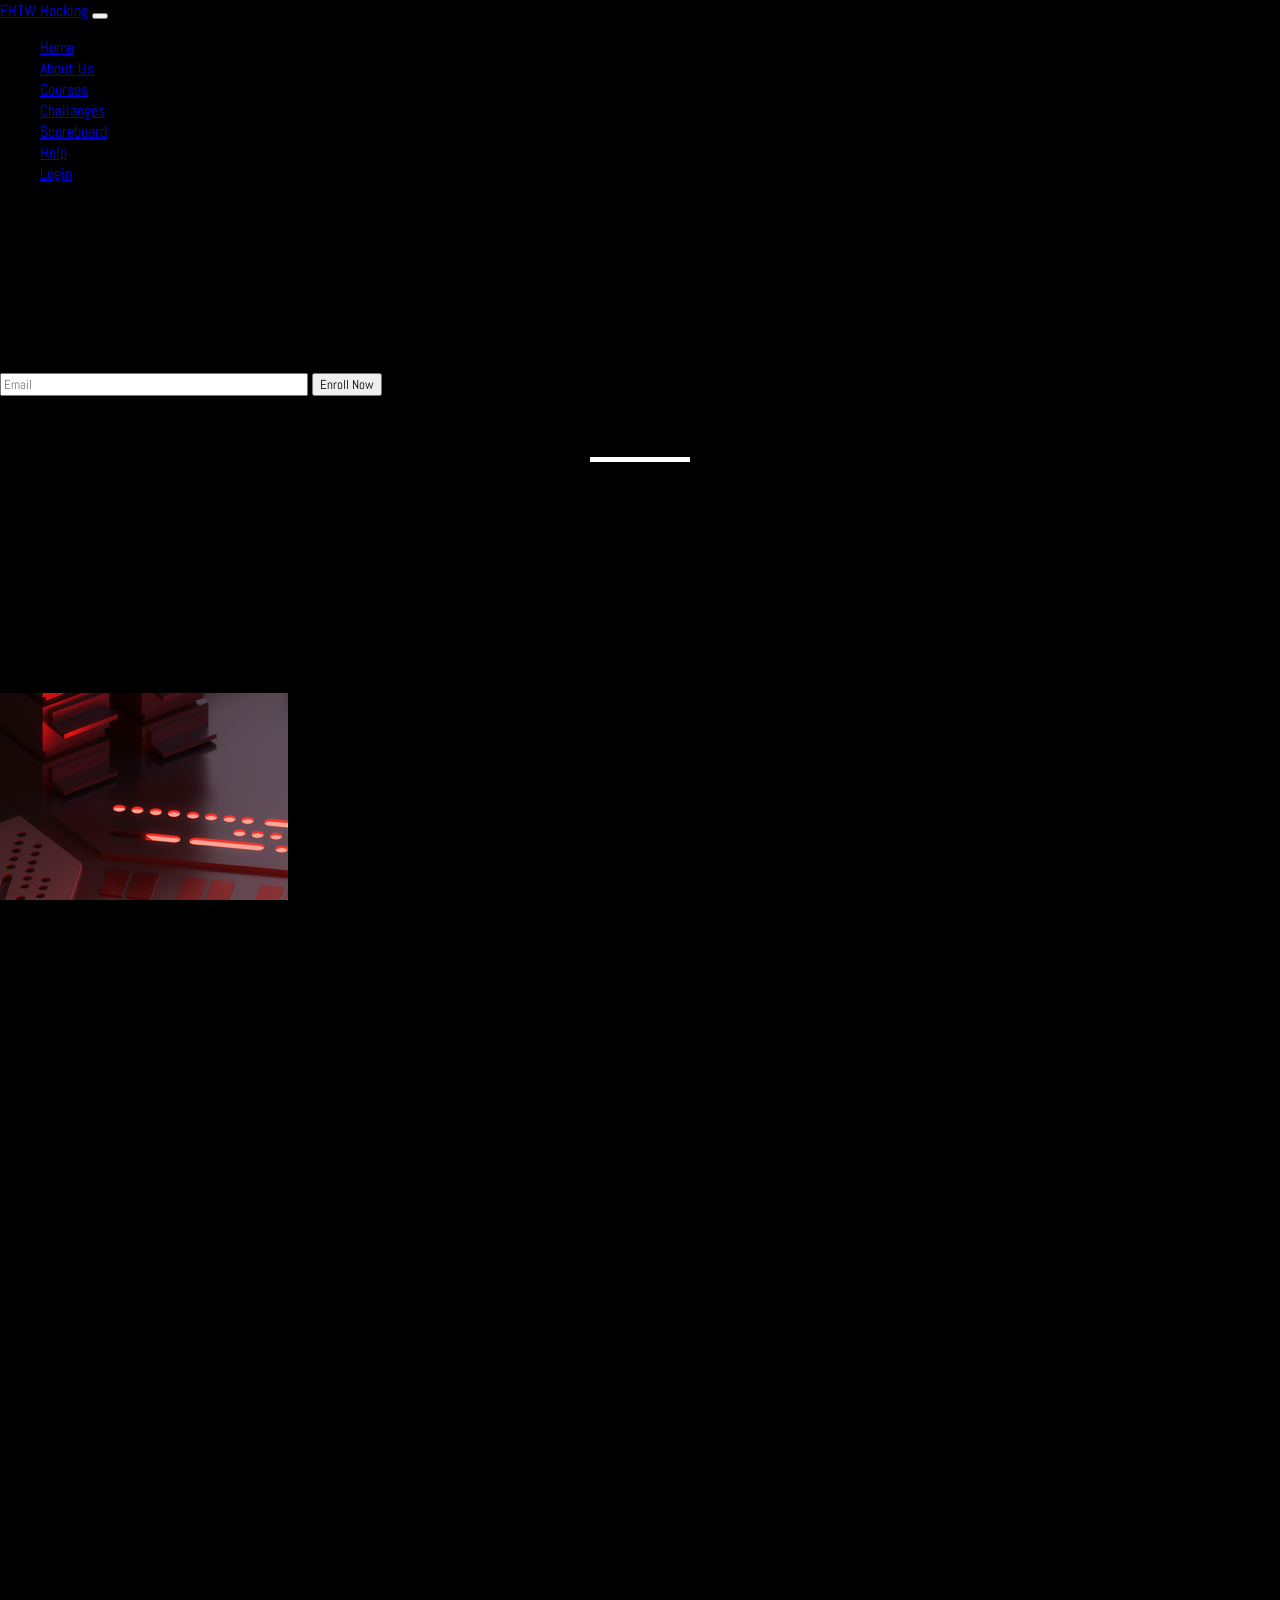
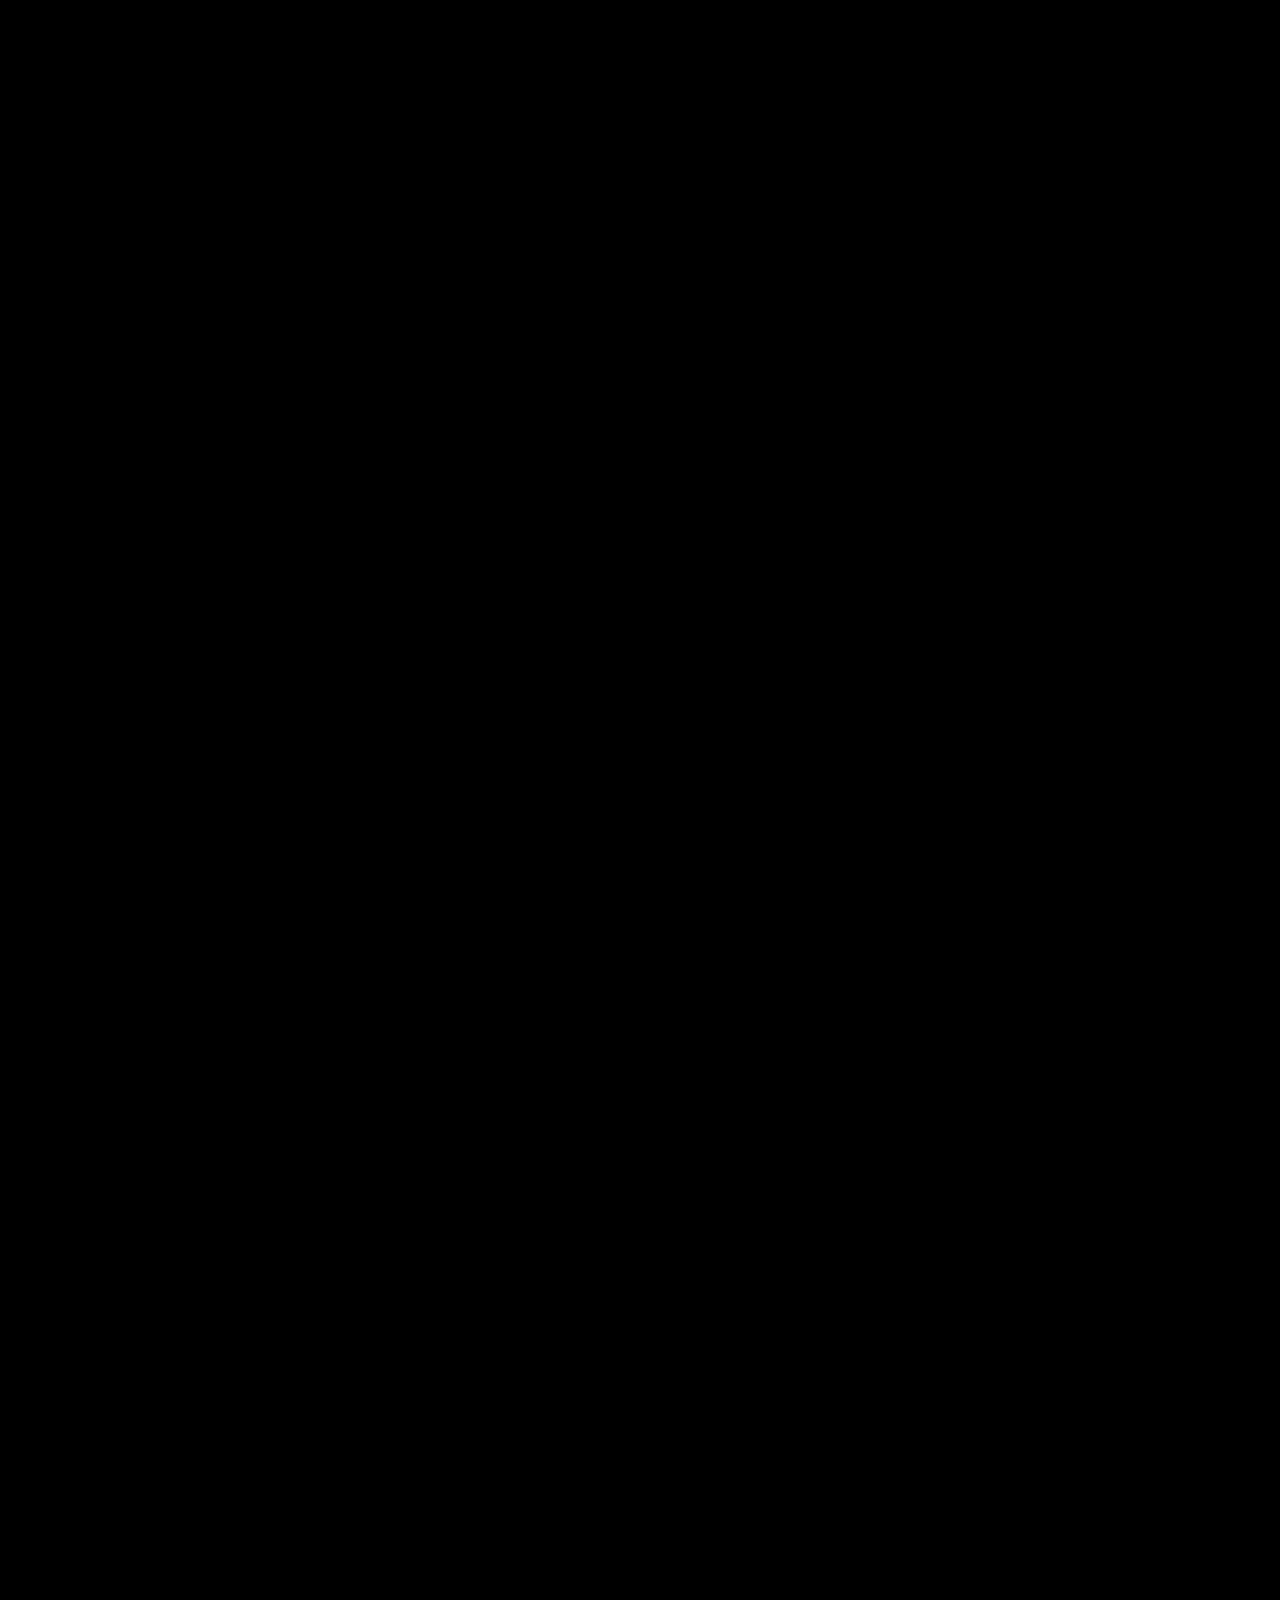
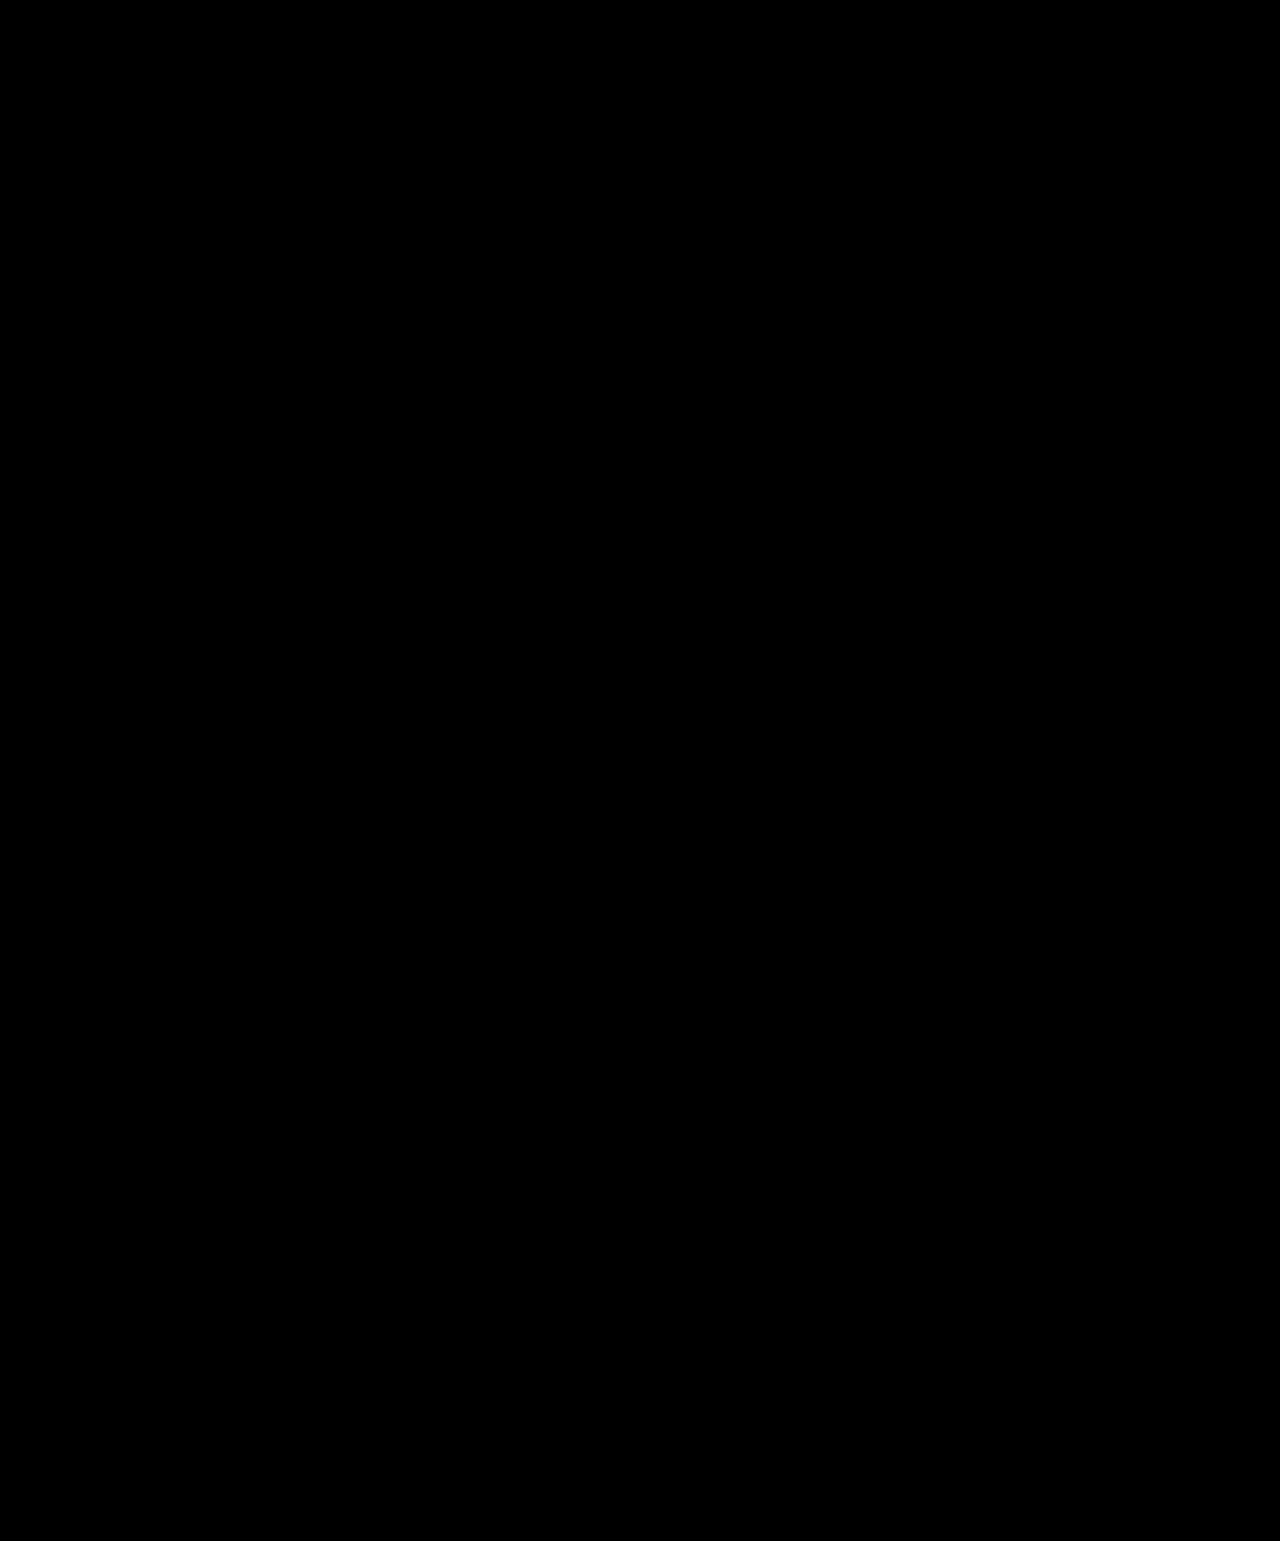
==== index.html @ adbb0065 "First commit" ====
<!DOCTYPE html>
<html lang="en">
<head>
  <meta charset="UTF-8">
  <meta name="viewport" content="width=device-width, initial-scale=1">
  <title>Home</title>
  <script>
    fetch('./include/links.html')
      .then(response => response.text())
      .then(data => {
        document.head.insertAdjacentHTML('beforeend', data);
      })
      .catch(error => console.error('Error loading head links:', error));
  </script>
</head>
<body>
  <!-- Navbar -->
  <div id="header"></div>

  <!-- Intro -->
  <div class="bg-dark text-white py-5">
    <div class="container d-flex flex-column align-items-center text-center py-5">
      <h1 class="fw-bold">Anyone can learn cybersecurity with FHTW Hacking!</h1>
      <div class="d-flex flex-column flex-sm-row gap-3 m-3">
        <p class="mb-0 fw-lighter">✓ Beginner Friendly</p>
        <p class="mb-0 fw-lighter">✓ Guides and Challenges</p>
      </div>
      <div class="form-group mt-2 w-40">
        <input type="email" class="form-control bg-transparent text-white border-white mb-3" placeholder="Email" style="min-width: 300px;">
        <button class="btn btn-secondary py-2 px-3">Enroll Now</button>
      </div>
    </div>
  </div>  

  <div class="text-white py-5">
    <div class="container d-flex flex-column align-items-center text-center py-5">
      <h3>Real-world offensive & defensive cyber-security training</h3>
      <hr style="height: 5px; background-color: white; border: none; width: 100px; margin: 1rem auto;">
      
      <div class="d-flex flex-column flex-sm-row gap-3 mt-3">
        <div class="w-100" style="max-width: 600px;">
          <p class="mb-0 fw-lighter">
            Access various training labs and learning pathways suited to all levels, from the complete beginner to the seasoned hacker. 
            FHTW Hacking makes learning engaging, entertaining, accessible, and affordable.
          </p>
        </div>
      </div>
  
    </div>
  </div>

  <!-- Cards -->
  <div class="mt-1 text-white">
    <div class="container text-center">
      <h3>Learn and practice through gamified lessons</h3>
      <p class="py-3 fw-lighter">
        Follow structured paths and reinforce your skills in a real-world environment by completing guided objective-based tasks and challenges. Learning cyber security on FHTW Hacking is fun and addictive. 
        Earn points by answering questions, taking on challenges and maintaining your hacking streak through short lessons.
      </p>
      <div class="row g-4 mt-3 justify-content-center">
  
        <div class="col-12 col-md-4 d-flex justify-content-center">
          <div class="card bg-transparent border border-white" style="width: 18rem;">
            <img src="./images/NetworkExploitation.webp" class="card-img-top" alt="Network Exploitation">
            <div class="card-body">
              <h5 class="card-title">Network Exploitation</h5>
              <p class="card-text">Some quick example text to build on the card title and make up the bulk of the card's content.</p>
              <a href="#" class="btn btn-dark">Go somewhere</a>
            </div>
          </div>
        </div>
  
        <div class="col-12 col-md-4 d-flex justify-content-center">
          <div class="card bg-transparent border border-white" style="width: 18rem;">
            <img src="./images/BinaryExploitation.jpg" class="card-img-top" alt="Binary Exploitation">
            <div class="card-body">
              <h5 class="card-title">Binary Exploitation</h5>
              <p class="card-text">Some quick example text to build on the card title and make up the bulk of the card's content.</p>
              <a href="#" class="btn btn-dark">Go somewhere</a>
            </div>
          </div>
        </div>
  
        <div class="col-12 col-md-4 d-flex justify-content-center">
          <div class="card bg-transparent border border-white" style="width: 18rem;">
            <img src="./images/WebExploitation.webp" class="card-img-top" alt="Web Exploitation">
            <div class="card-body">
              <h5 class="card-title">Web Exploitation</h5>
              <p class="card-text">Some quick example text to build on the card title and make up the bulk of the card's content.</p>
              <a href="#" class="btn btn-dark">Go somewhere</a>
            </div>
          </div>
        </div>
  
      </div>
    </div>
  </div> 
  
  <!-- Community -->
  <div class="text-white py-5">
    <div class="container d-flex flex-column align-items-center text-center py-5">
      <h3>Community</h3>
      <hr style="height: 5px; background-color: white; border: none; width: 100px; margin: 1rem auto;">
      
      <div class="d-flex flex-column flex-sm-row gap-3 mt-3">
        <div class="w-100" style="max-width: 600px;">
          <p class="mb-3 fw-lighter fst-italic">
            "This cybersecurity platform was a game changer for me. The content is structured in a way that made complex 
            topics feel approachable, even as a beginner. I learned so much, not just theory but real-world skills too. 
            Highly recommend it to anyone serious about understanding cybersecurity!" - Tedi Dobi
          </p>
          <p class="mb-3 fw-lighter fst-italic">
            "Thanks to this platform, I was able to build a solid foundation in cybersecurity. The interactive exercises 
            and clear explanations helped me grasp concepts I always found confusing before. It really accelerated my learning 
            process and boosted my confidence!" - Waldemar Scherer
          </p>
          <p class="mb-3 fw-lighter fst-italic">
            "I can't recommend this cybersecurity platform enough! It made learning fun and engaging, and I genuinely feel like 
            I’ve gained valuable knowledge. Each module built perfectly on the last, and by the end, I realized how much I had 
            improved. Totally worth it!" - Marko Zaric
          </p>
        </div>
      </div>
  
    </div>
  </div>
  
  <div class="bg-dark text-white py-5">
    <div class="container d-flex flex-column align-items-center text-center py-5">
      <h1 class="fw-bold">Ready to learn cyber security ?</h1>
      <div class="d-flex flex-column flex-sm-row gap-3 mt-3">
        <button class="btn btn-secondary py-2 px-3">Join for Free</button>
      </div>
    </div>
  </div>

  <div id="footer"></div>

  <script>
    fetch('./include/navbar.html')
      .then(response => response.text())
      .then(data => {
        document.getElementById('header').innerHTML = data;
      })
      .catch(error => console.error('Error loading header:', error));

    fetch('./include/footer.html')
      .then(response => response.text())
      .then(data => {
        document.getElementById('footer').innerHTML = data;
      })
      .catch(error => console.error('Error loading footer:', error));
  </script>

  <!-- Load scripts -->
  <script>
    fetch('./include/scripts.html')
      .then(response => response.text())
      .then(data => {
        const temp = document.createElement('div');
        temp.innerHTML = data;
        Array.from(temp.querySelectorAll('script')).forEach(oldScript => {
          const newScript = document.createElement('script');
          Array.from(oldScript.attributes).forEach(attr => {
            newScript.setAttribute(attr.name, attr.value);
          });
          newScript.textContent = oldScript.textContent;
          document.body.appendChild(newScript);
        });
      })
      .catch(error => console.error('Error loading scripts:', error));
  </script>
</body>
</html>
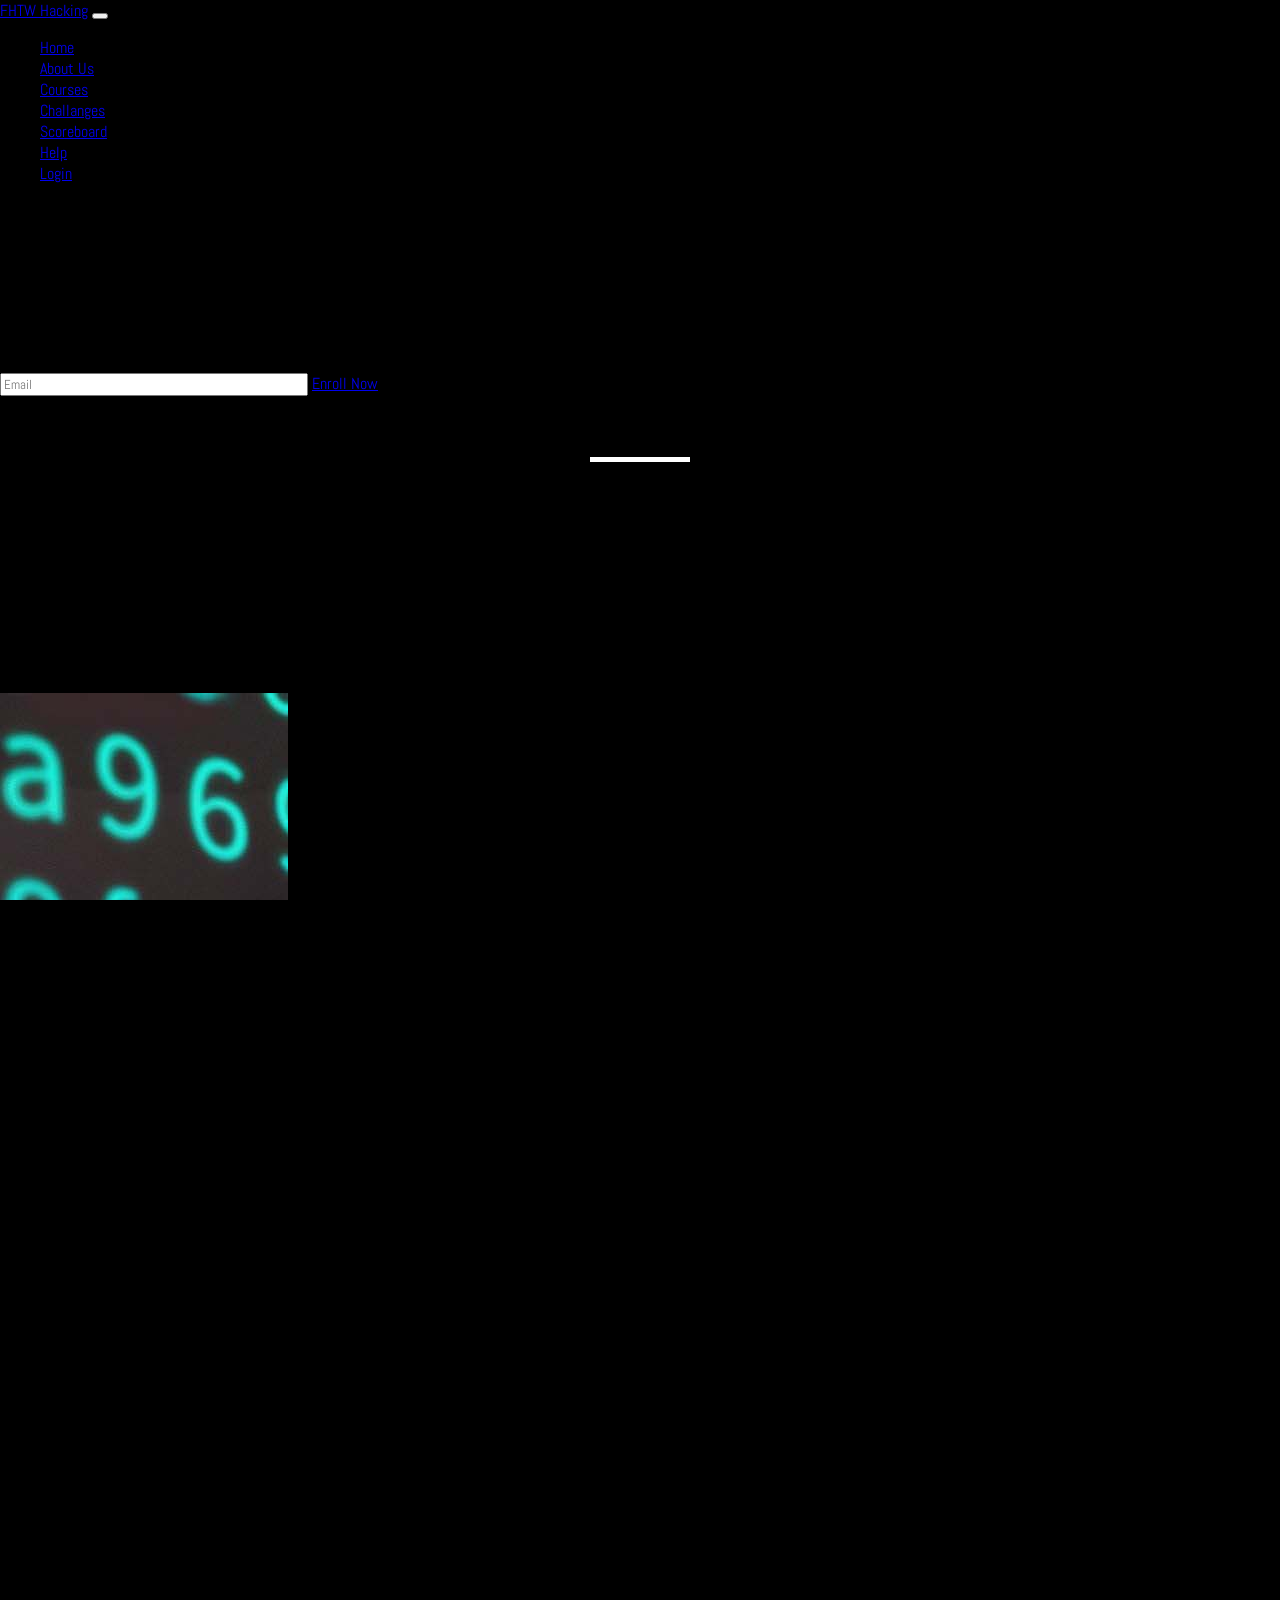
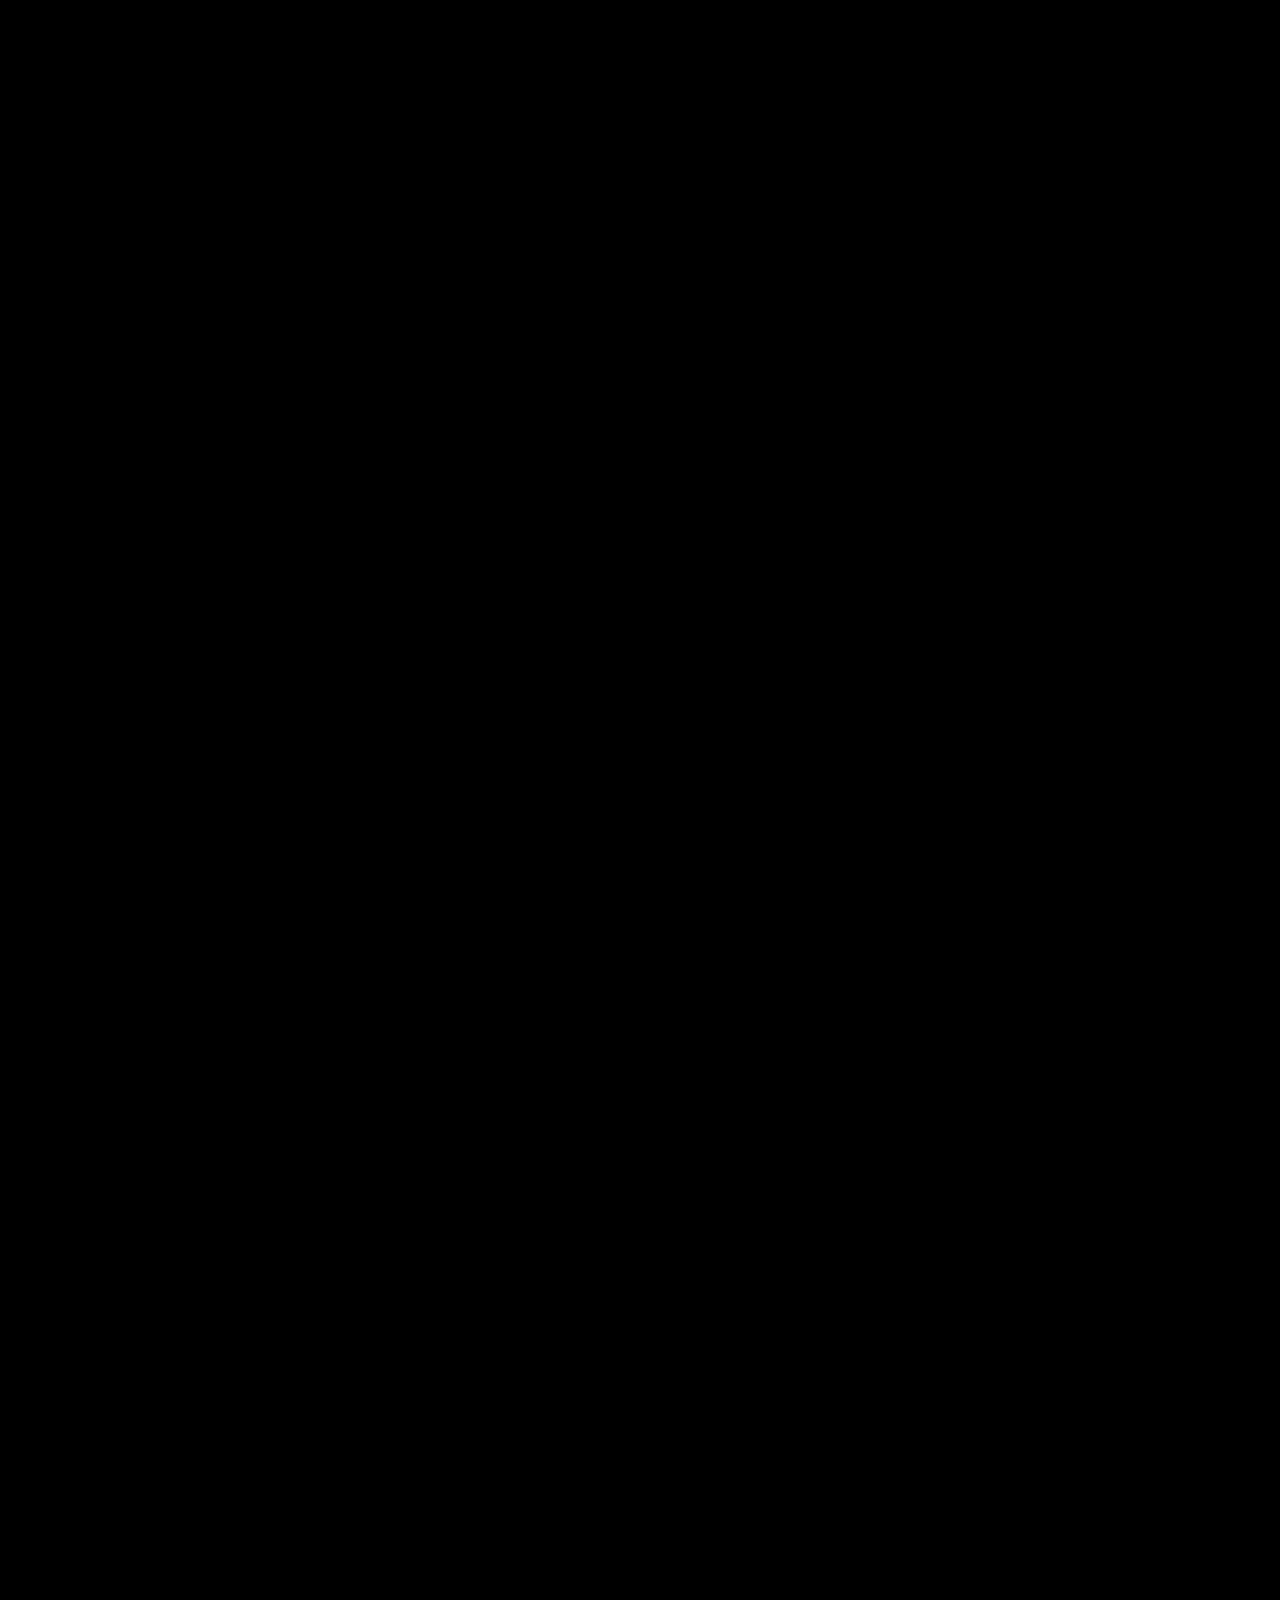
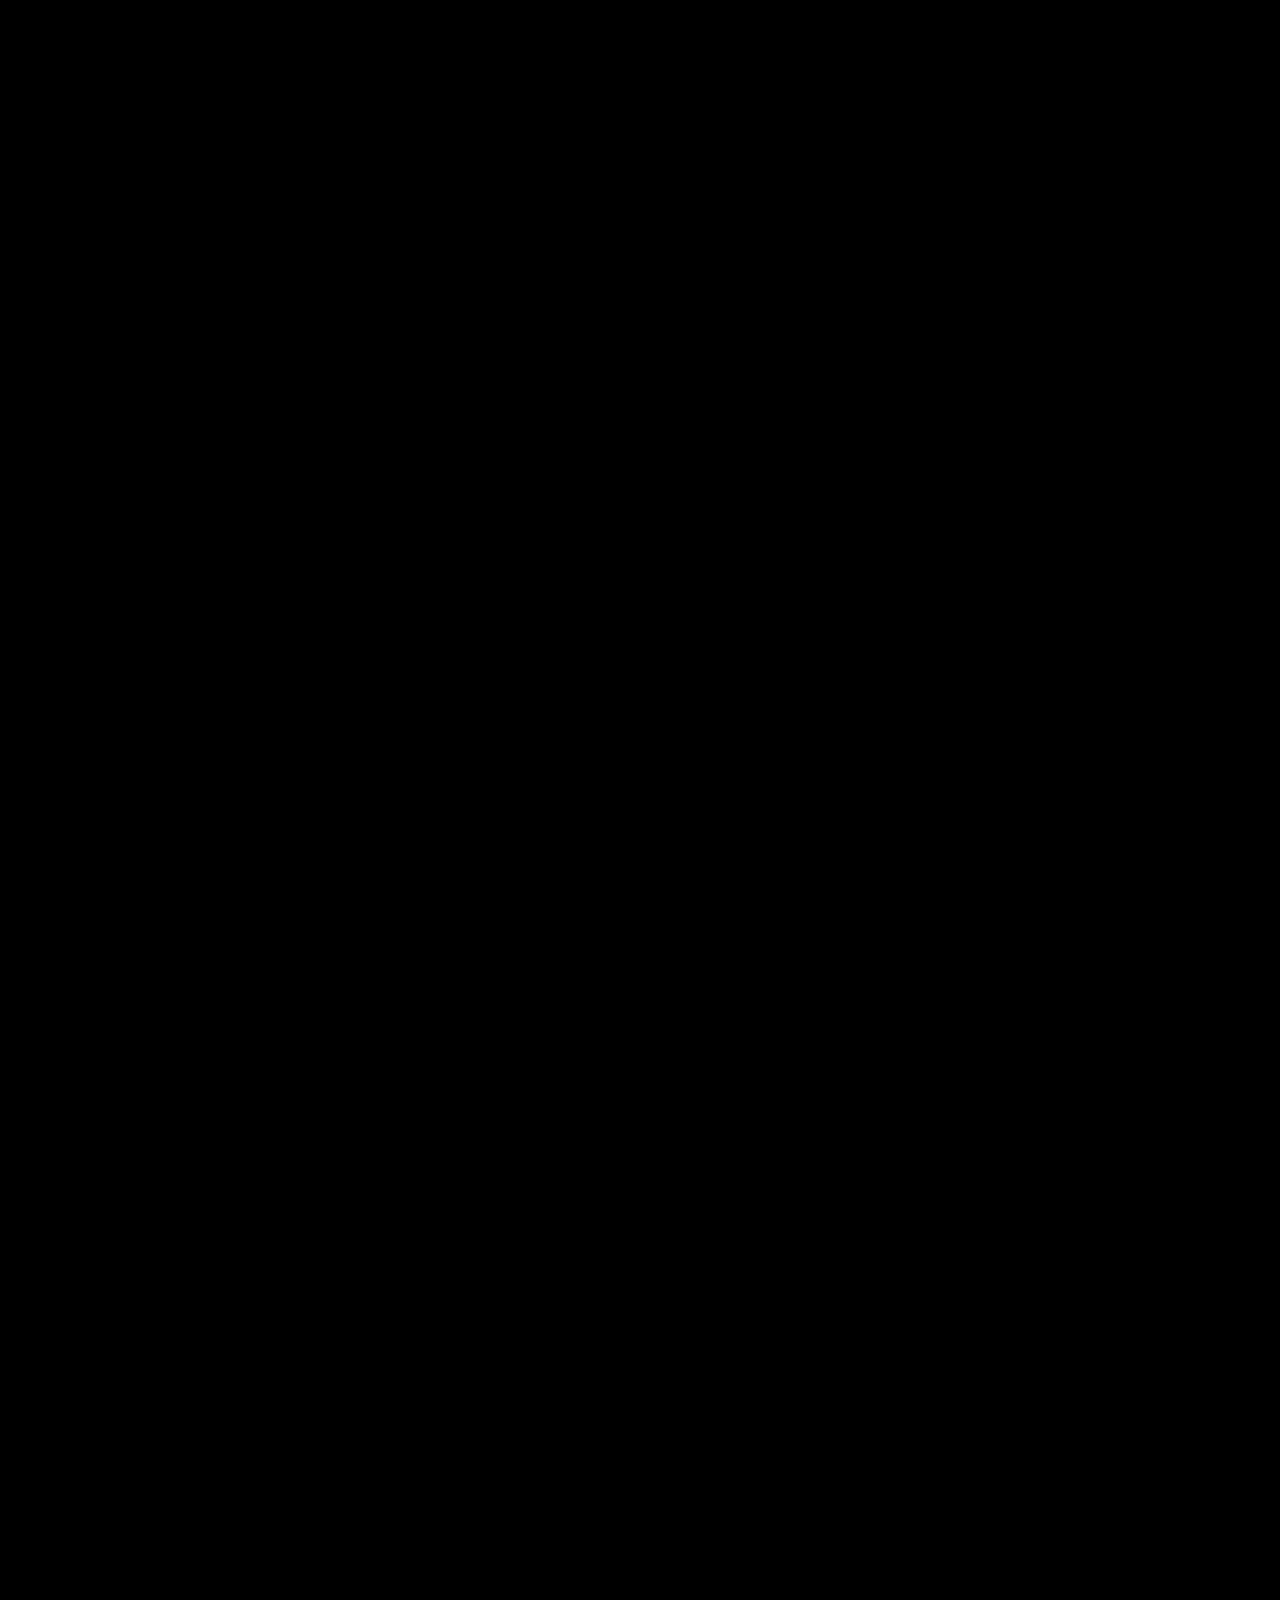
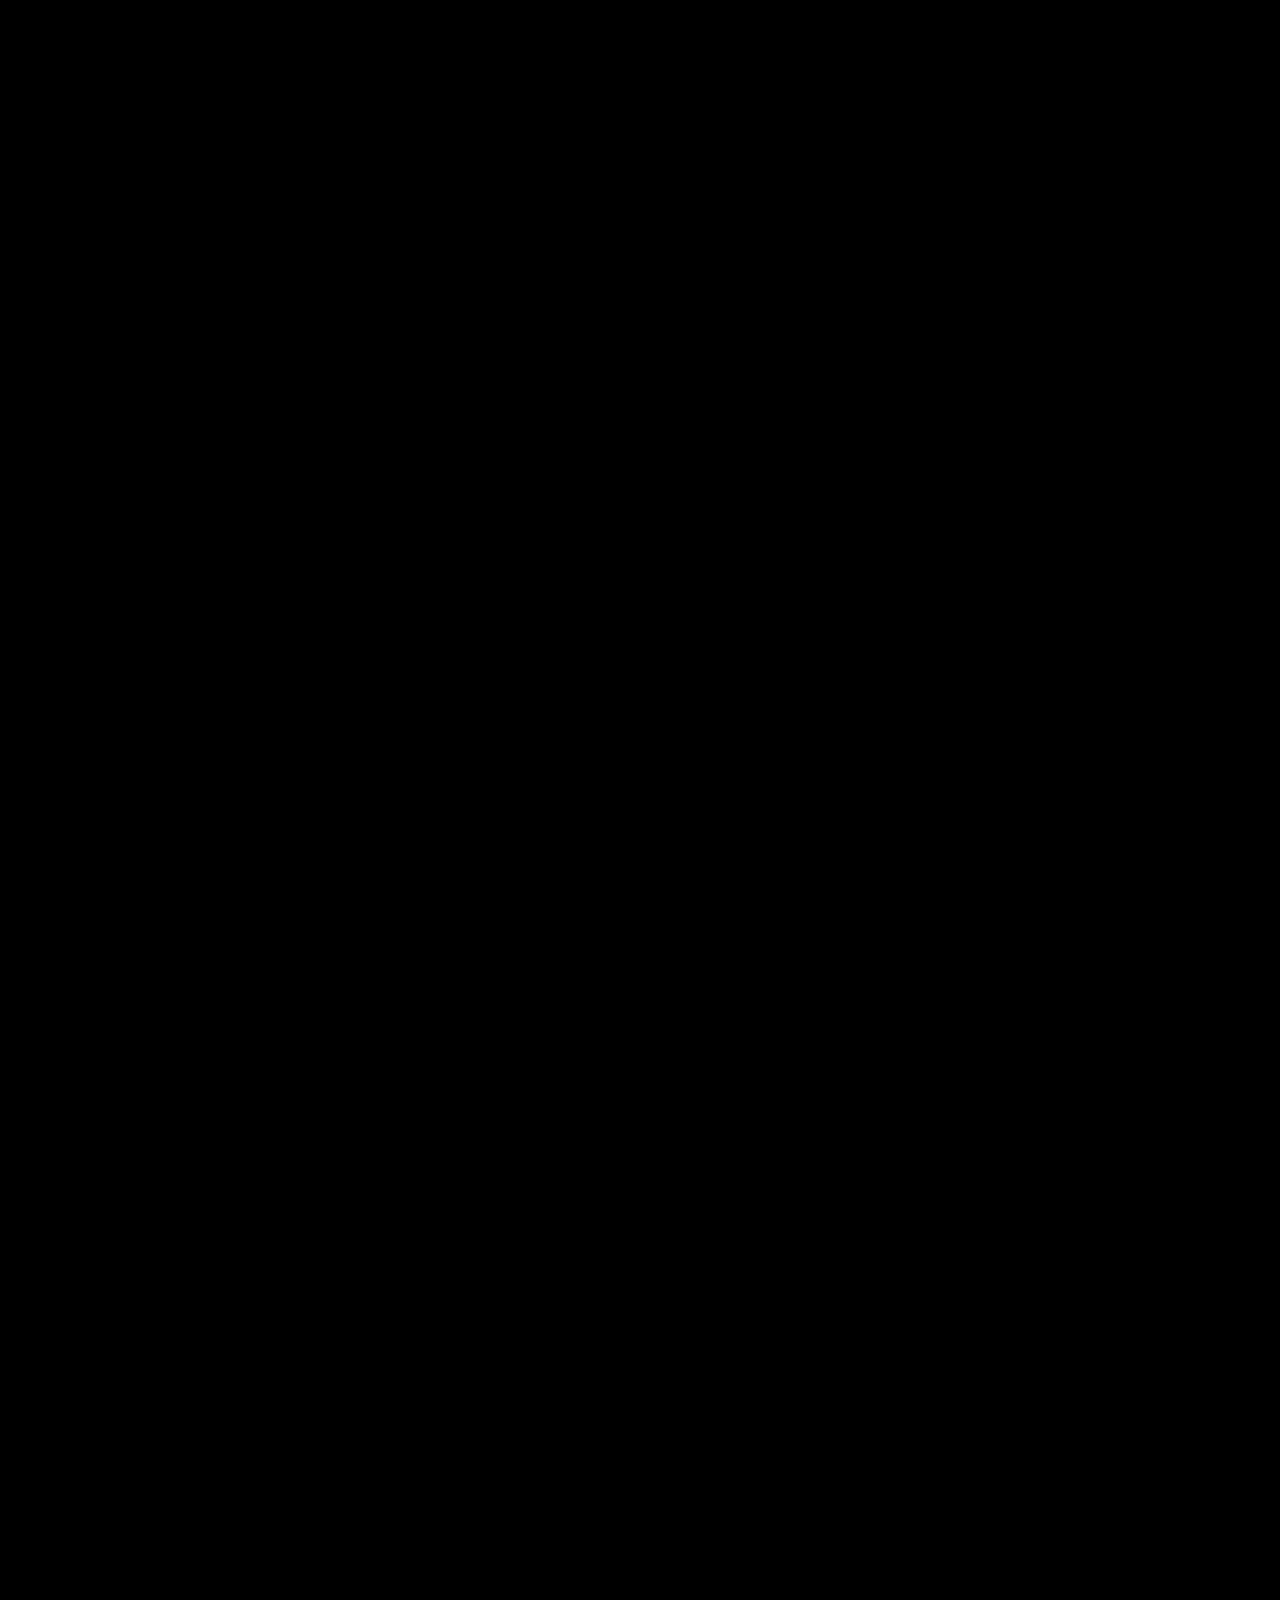
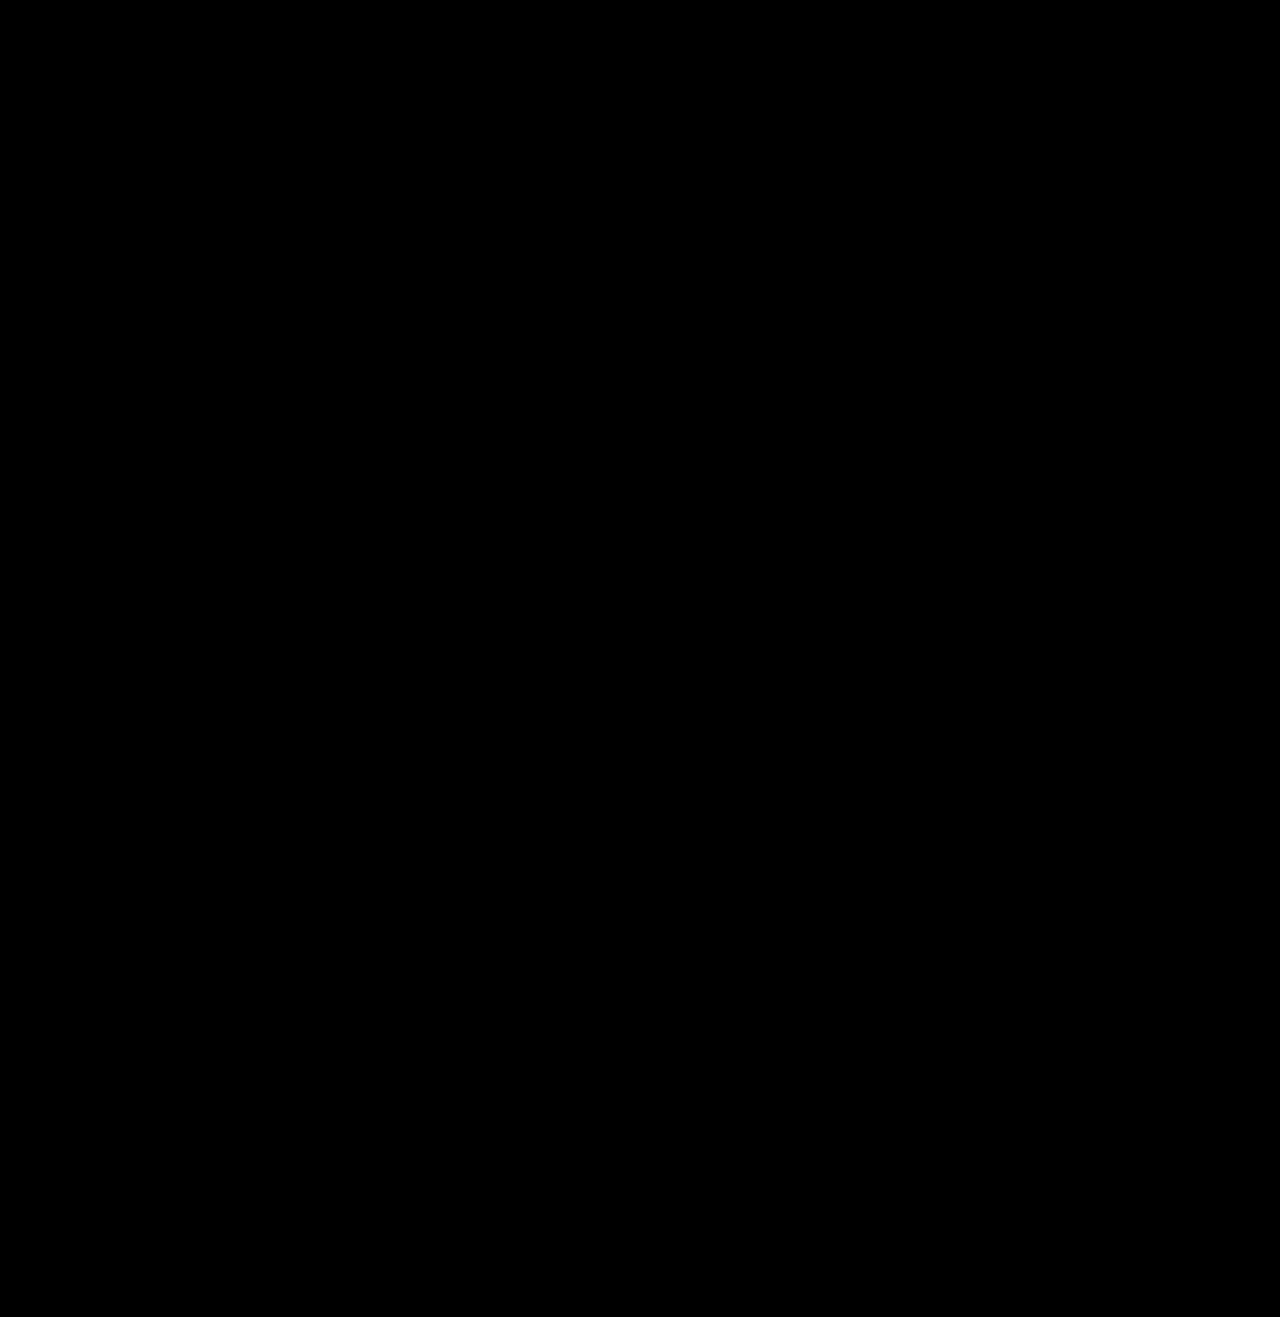
==== commit 8bb83f22: "Added course labels" ====
--- a/index.html
+++ b/index.html
@@ -27,7 +27,7 @@
       </div>
       <div class="form-group mt-2 w-40">
         <input type="email" class="form-control bg-transparent text-white border-white mb-3" placeholder="Email" style="min-width: 300px;">
-        <button class="btn btn-secondary py-2 px-3">Enroll Now</button>
+        <a href="../register.html" class="btn btn-secondary py-2 px-3">Enroll Now</a>
       </div>
     </div>
   </div>  
@@ -59,35 +59,57 @@
       </p>
       <div class="row g-4 mt-3 justify-content-center">
   
-        <div class="col-12 col-md-4 d-flex justify-content-center">
+        <div class="col-12 col-md-4 d-flex justify-content-center mb-4">
           <div class="card bg-transparent border border-white" style="width: 18rem;">
-            <img src="./images/NetworkExploitation.webp" class="card-img-top" alt="Network Exploitation">
+            <img src="./images/Cryptography.jpg" class="card-img-top" alt="Network Exploitation">
             <div class="card-body">
-              <h5 class="card-title">Network Exploitation</h5>
+              <h5 class="card-title">Cryptography</h5>
               <p class="card-text">Some quick example text to build on the card title and make up the bulk of the card's content.</p>
-              <a href="#" class="btn btn-dark">Go somewhere</a>
+              <a href="./courses.html" class="btn btn-dark">Go to course</a>
             </div>
           </div>
         </div>
   
-        <div class="col-12 col-md-4 d-flex justify-content-center">
+        <div class="col-12 col-md-4 d-flex justify-content-center mb-4">
           <div class="card bg-transparent border border-white" style="width: 18rem;">
             <img src="./images/BinaryExploitation.jpg" class="card-img-top" alt="Binary Exploitation">
             <div class="card-body">
               <h5 class="card-title">Binary Exploitation</h5>
               <p class="card-text">Some quick example text to build on the card title and make up the bulk of the card's content.</p>
-              <a href="#" class="btn btn-dark">Go somewhere</a>
+              <a href="./courses.html" class="btn btn-dark">Go to course</a>
             </div>
           </div>
         </div>
   
-        <div class="col-12 col-md-4 d-flex justify-content-center">
+        <div class="col-12 col-md-4 d-flex justify-content-center mb-4">
           <div class="card bg-transparent border border-white" style="width: 18rem;">
             <img src="./images/WebExploitation.webp" class="card-img-top" alt="Web Exploitation">
             <div class="card-body">
               <h5 class="card-title">Web Exploitation</h5>
               <p class="card-text">Some quick example text to build on the card title and make up the bulk of the card's content.</p>
-              <a href="#" class="btn btn-dark">Go somewhere</a>
+              <a href="./courses.html" class="btn btn-dark">Go to course</a>
+            </div>
+          </div>
+        </div>
+
+        <div class="col-12 col-md-4 d-flex justify-content-center mt-5">
+          <div class="card bg-transparent border border-white" style="width: 18rem;">
+            <img src="./images/NetworkExploitation.webp" class="card-img-top" alt="Web Exploitation">
+            <div class="card-body">
+              <h5 class="card-title">Forensics</h5>
+              <p class="card-text">Some quick example text to build on the card title and make up the bulk of the card's content.</p>
+              <a href="./courses.html" class="btn btn-dark">Go to course</a>
+            </div>
+          </div>
+        </div>
+
+        <div class="col-12 col-md-4 d-flex justify-content-center mt-5">
+          <div class="card bg-transparent border border-white" style="width: 18rem;">
+            <img src="./images/ReverseEngineering.jpg" class="card-img-top" alt="Web Exploitation">
+            <div class="card-body">
+              <h5 class="card-title">Reverse Engineering</h5>
+              <p class="card-text">Some quick example text to build on the card title and make up the bulk of the card's content.</p>
+              <a href="./courses.html" class="btn btn-dark">Go to course</a>
             </div>
           </div>
         </div>
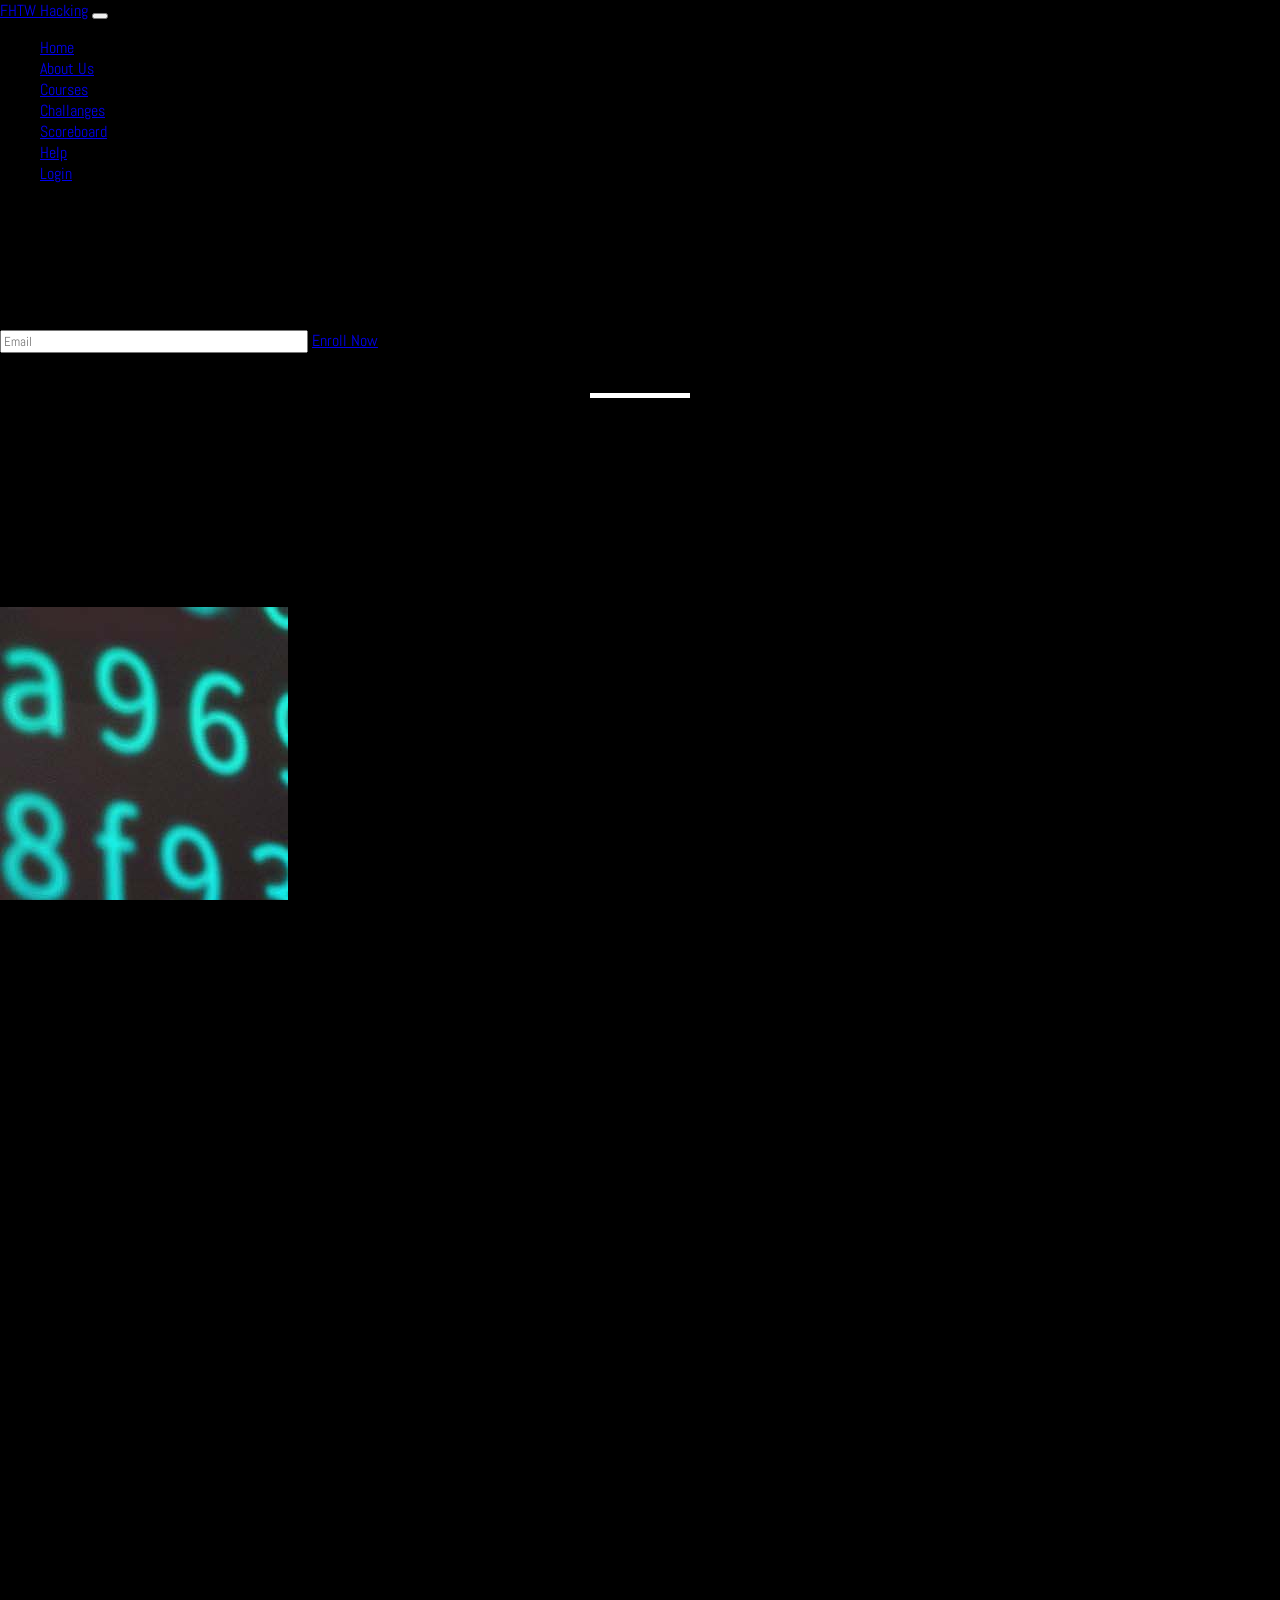
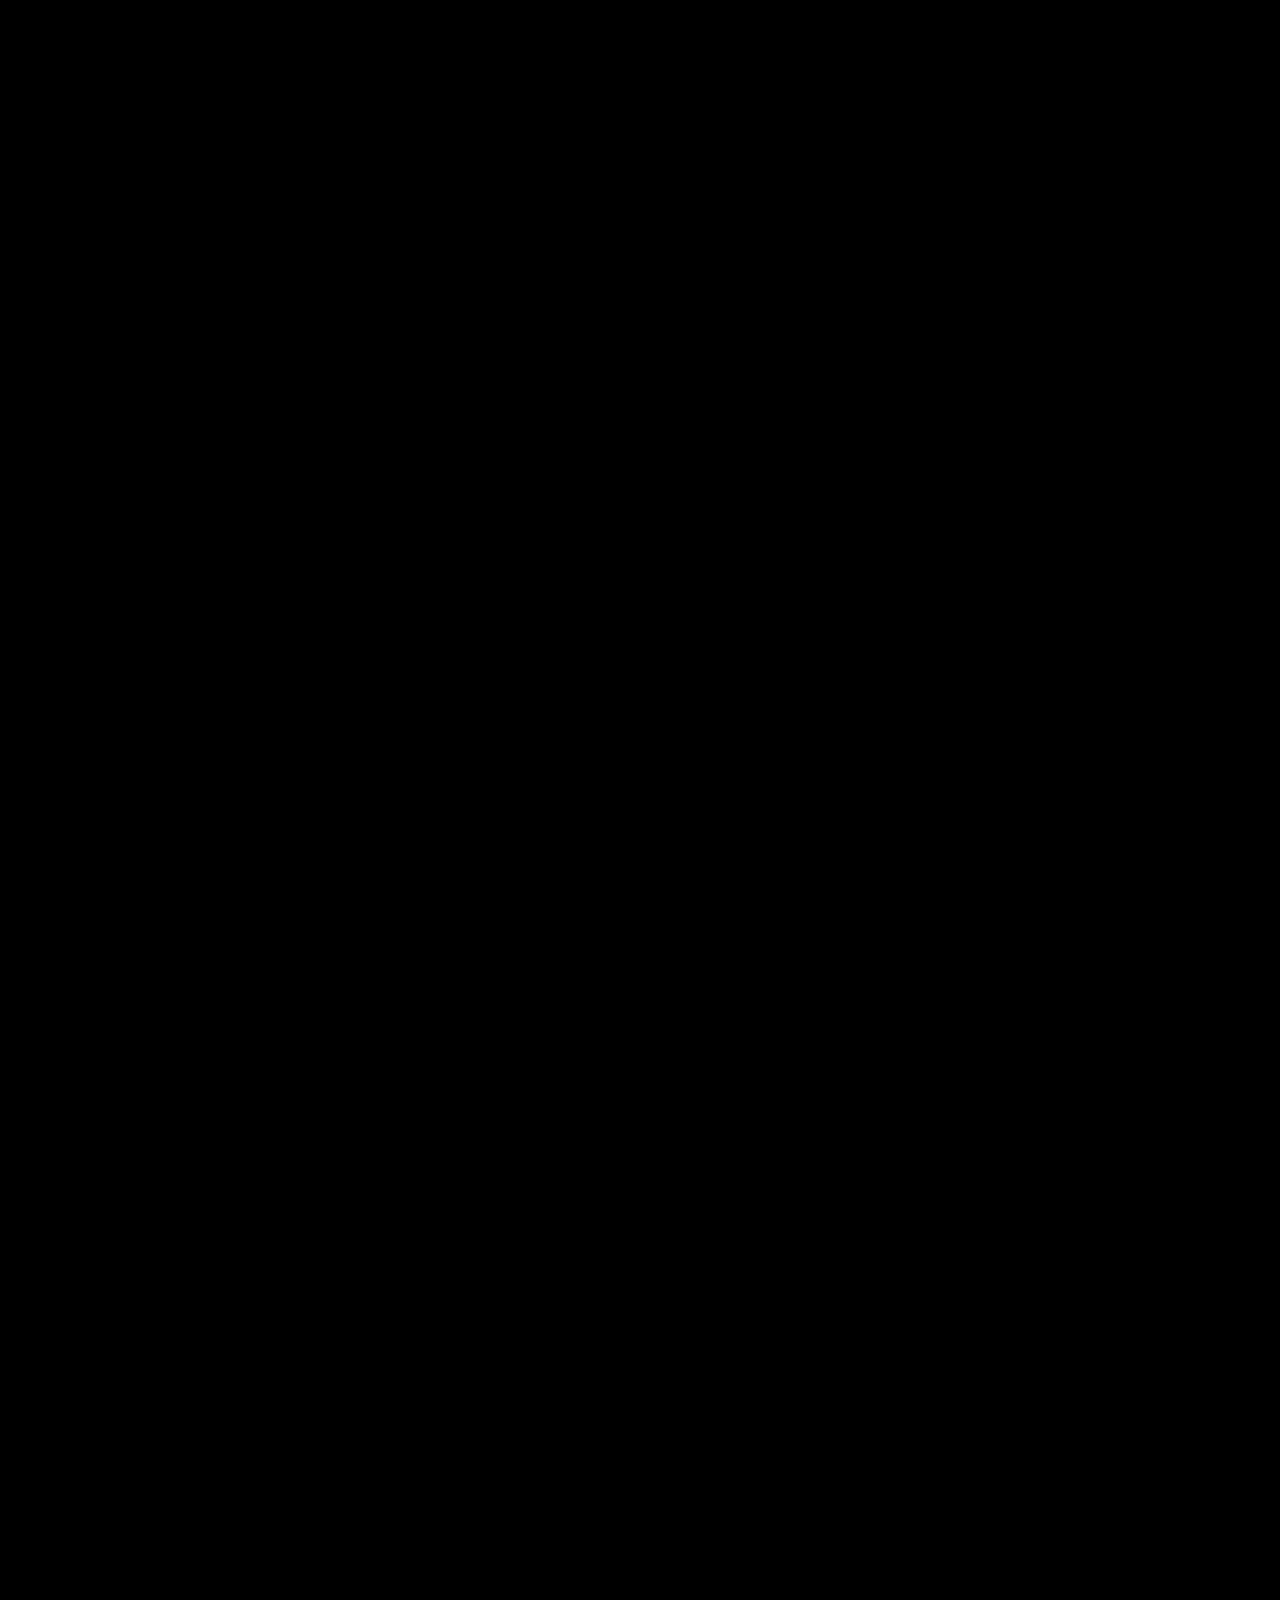
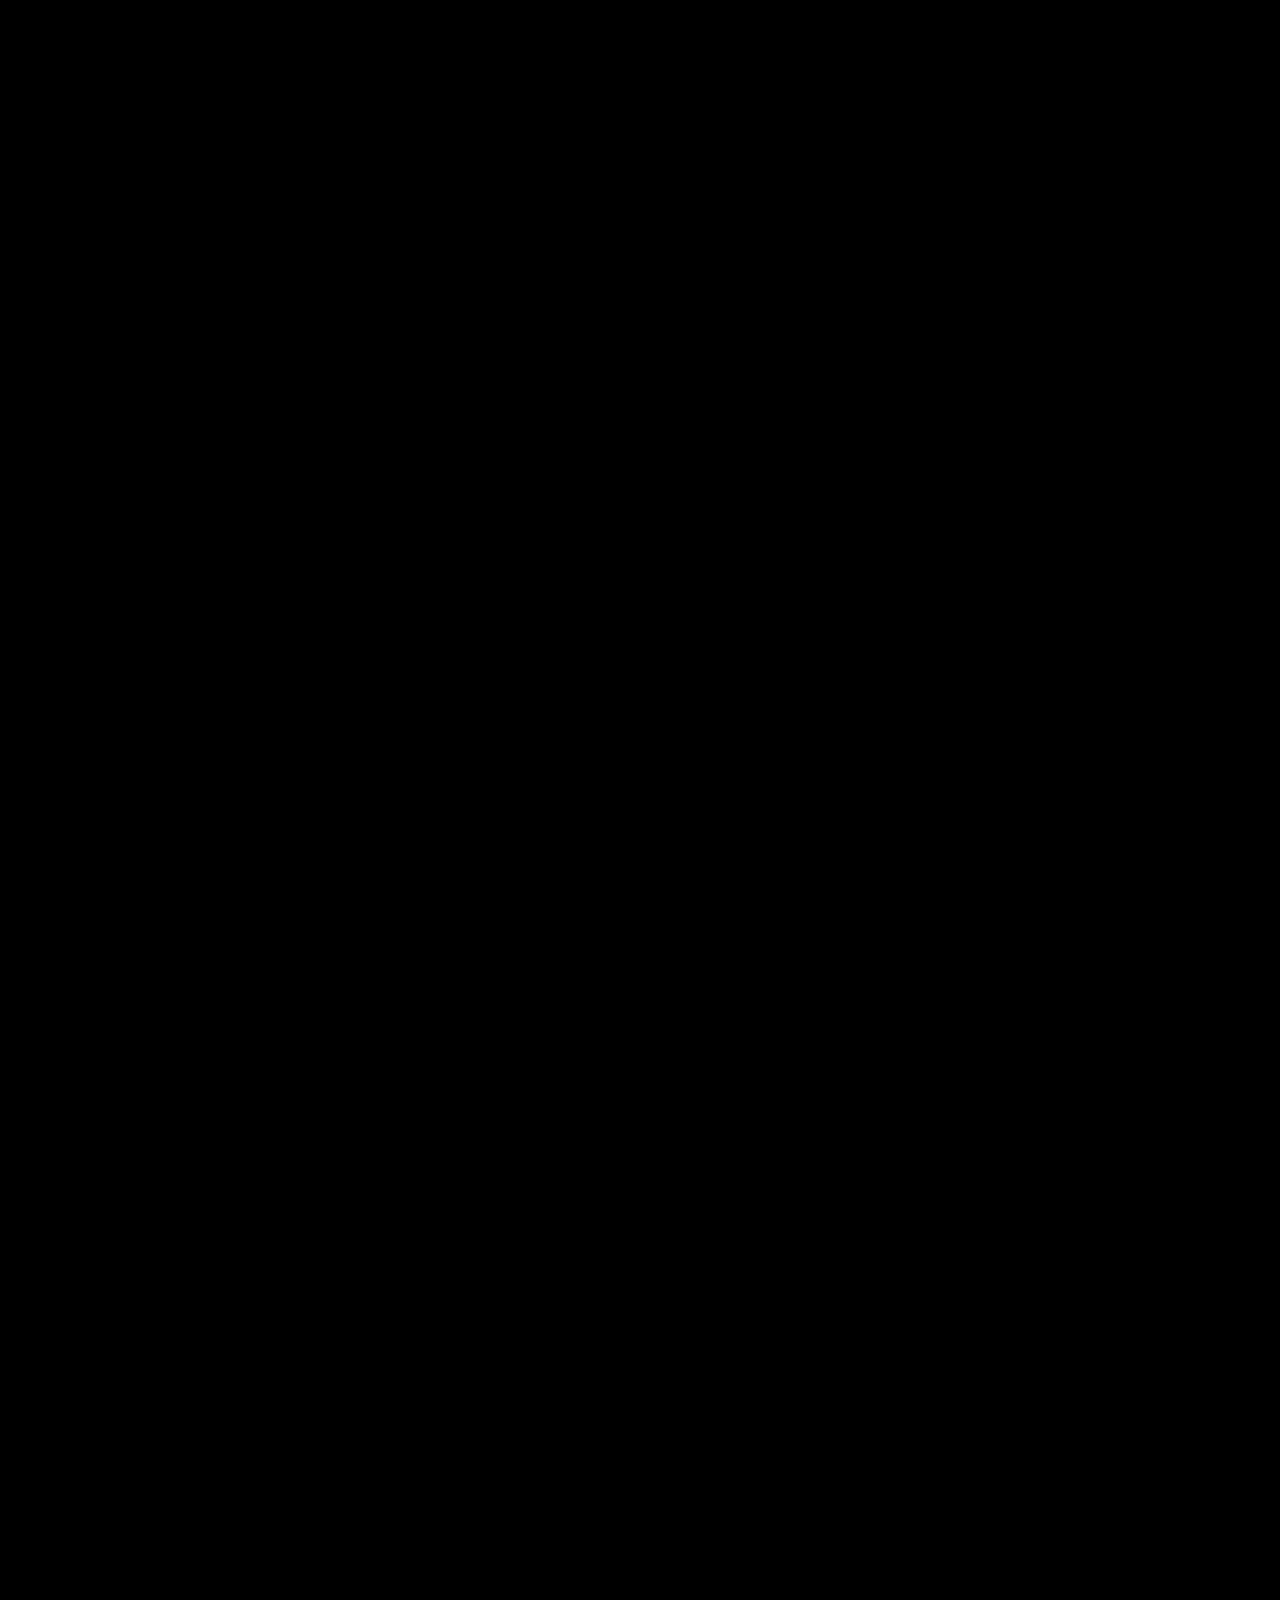
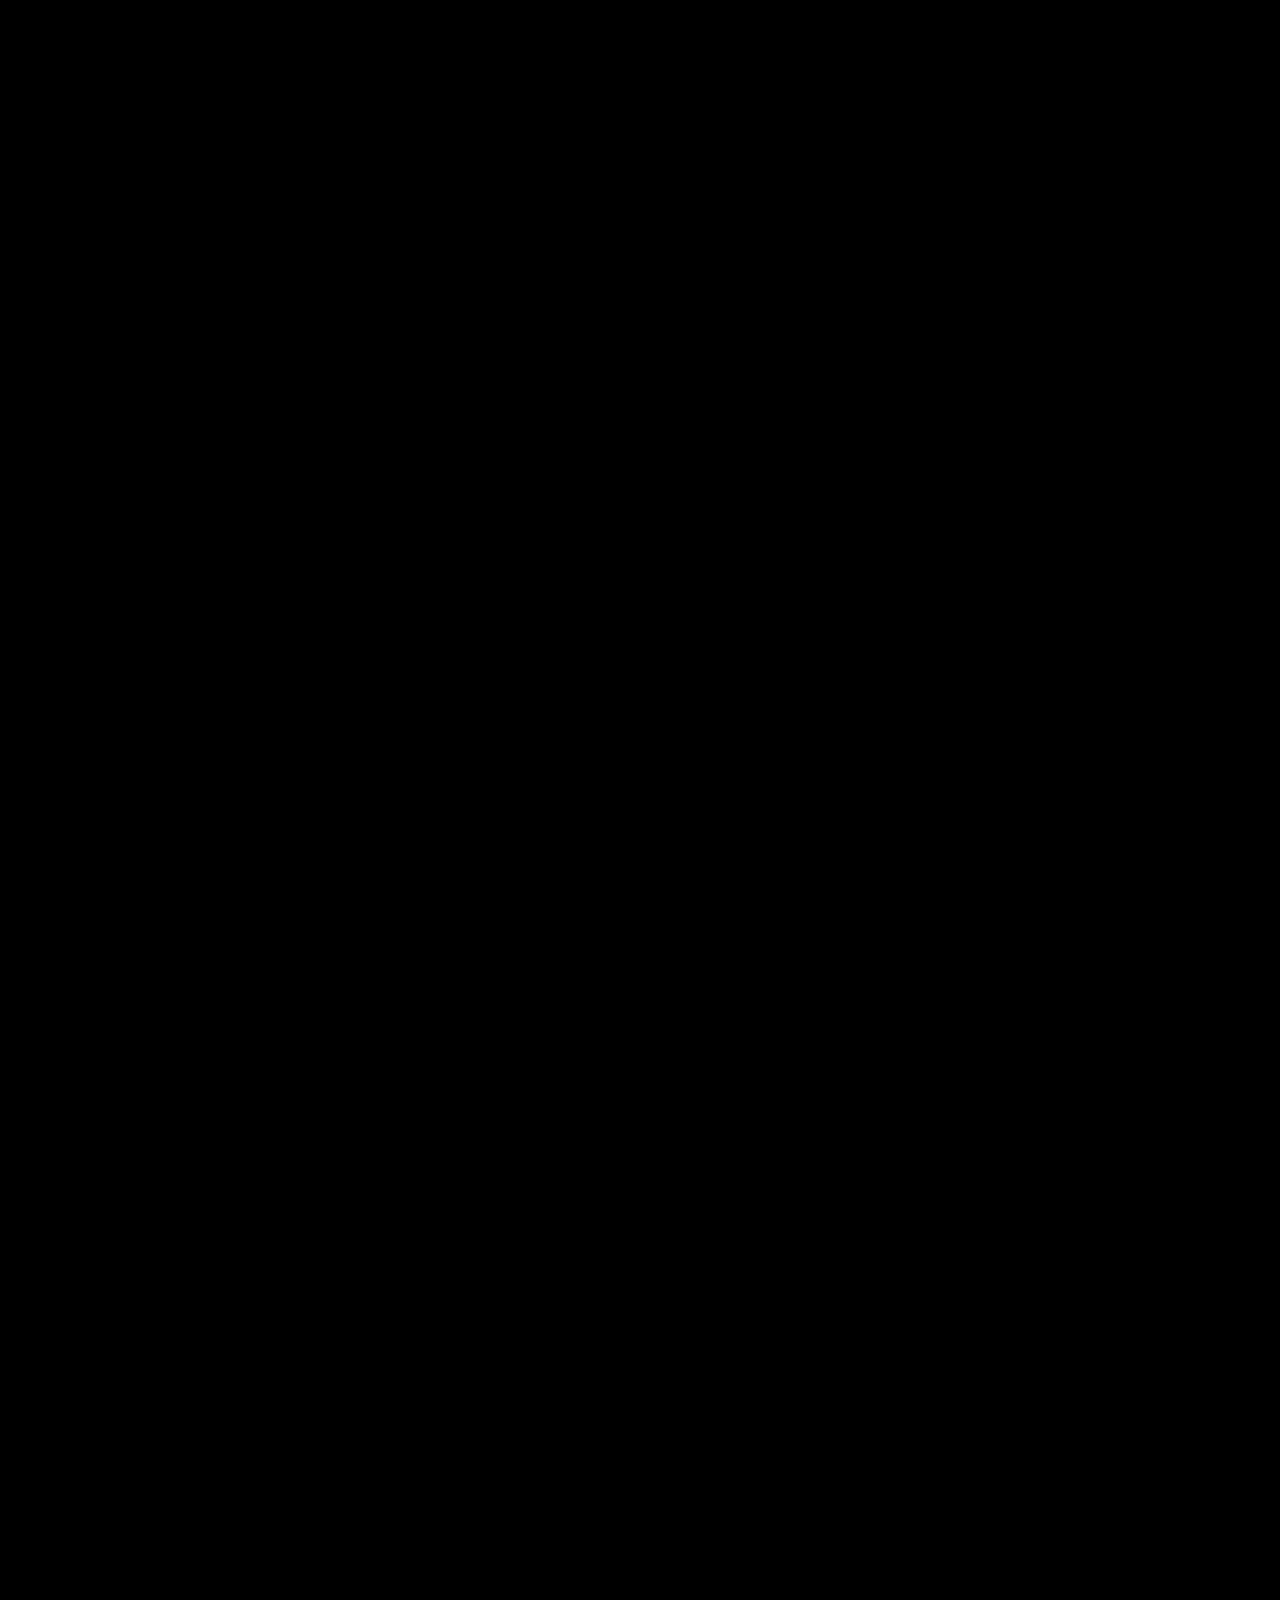
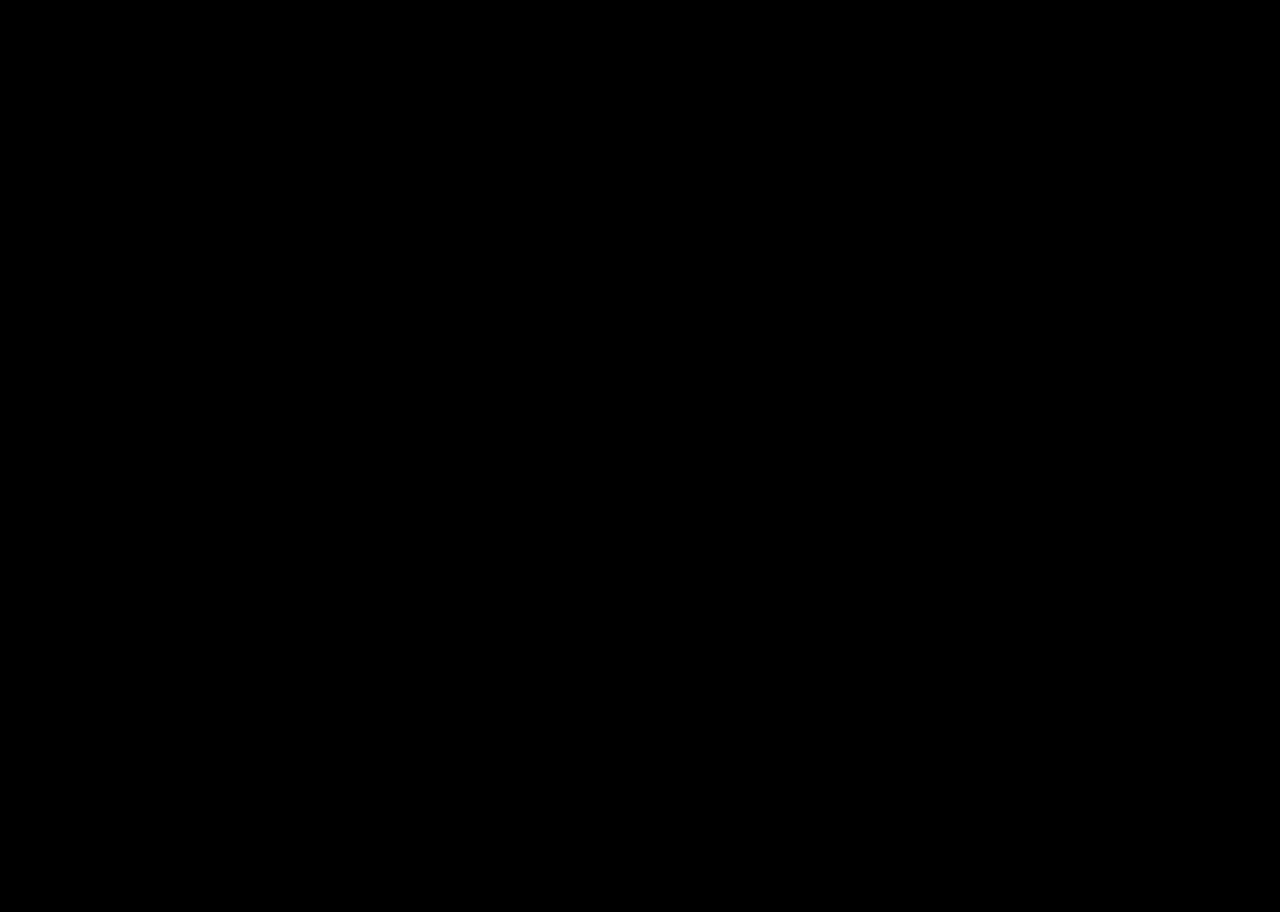
==== commit 4c5e476c: "working on interface between backend and frontend" ====
--- a/index.html
+++ b/index.html
@@ -138,7 +138,7 @@
           </p>
           <p class="mb-3 fw-lighter fst-italic">
             "I can't recommend this cybersecurity platform enough! It made learning fun and engaging, and I genuinely feel like 
-            I’ve gained valuable knowledge. Each module built perfectly on the last, and by the end, I realized how much I had 
+            I've gained valuable knowledge. Each module built perfectly on the last, and by the end, I realized how much I had 
             improved. Totally worth it!" - Marko Zaric
           </p>
         </div>
@@ -192,5 +192,8 @@
       })
       .catch(error => console.error('Error loading scripts:', error));
   </script>
+  
+  <!-- Authentication scripts -->
+  <script src="./js/auth.js"></script>
 </body>
 </html>
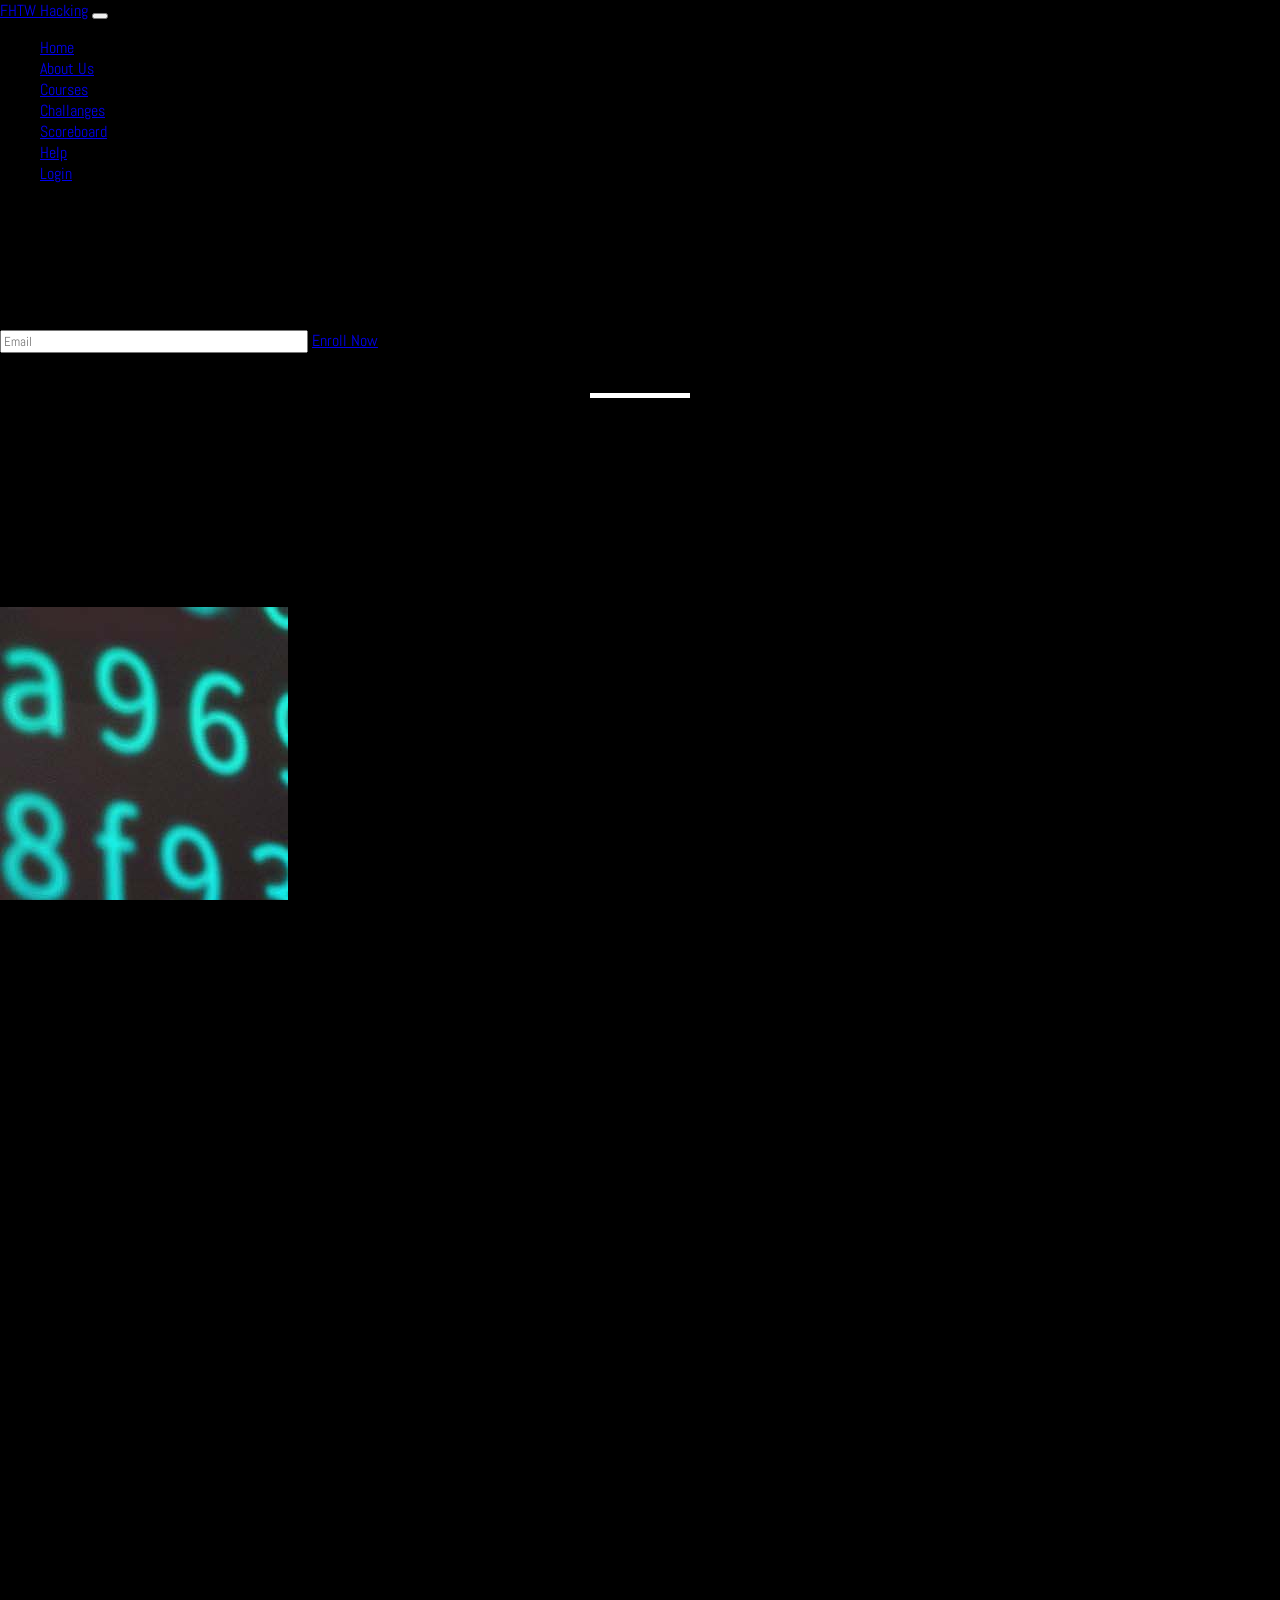
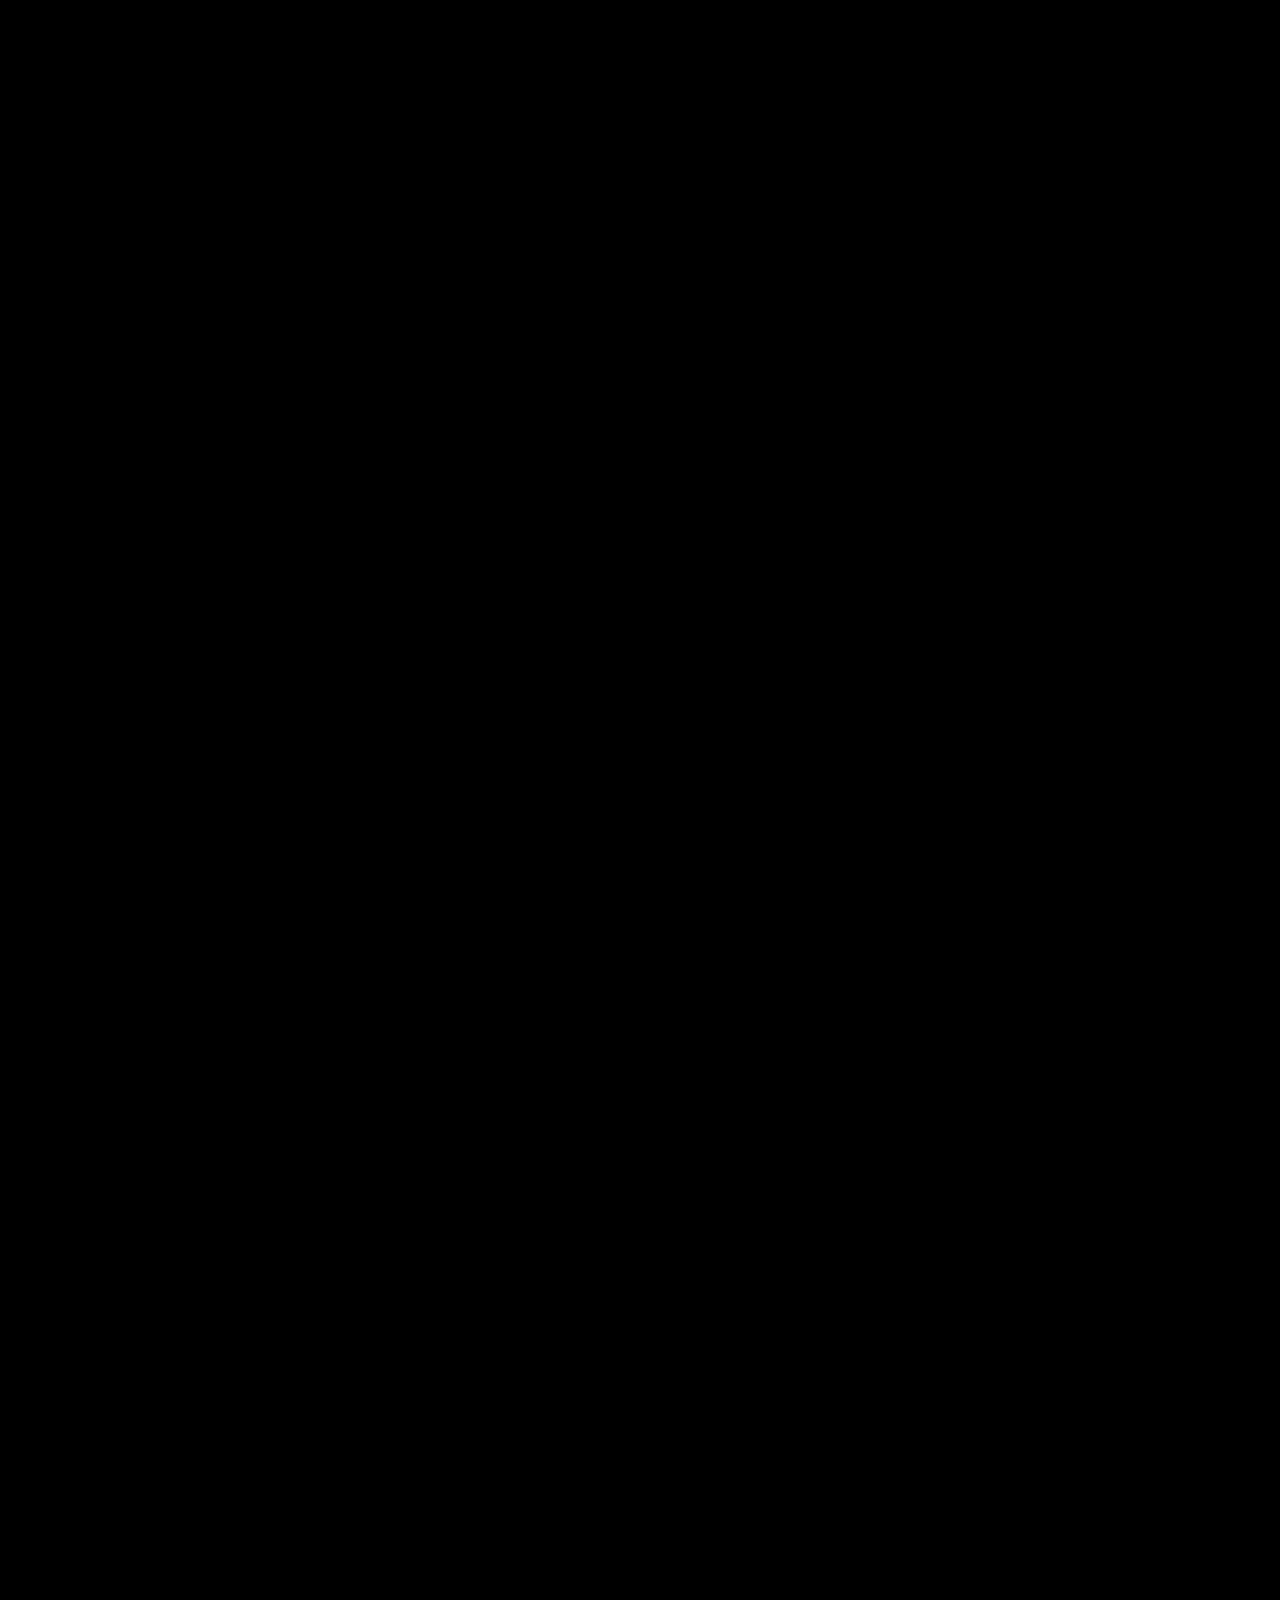
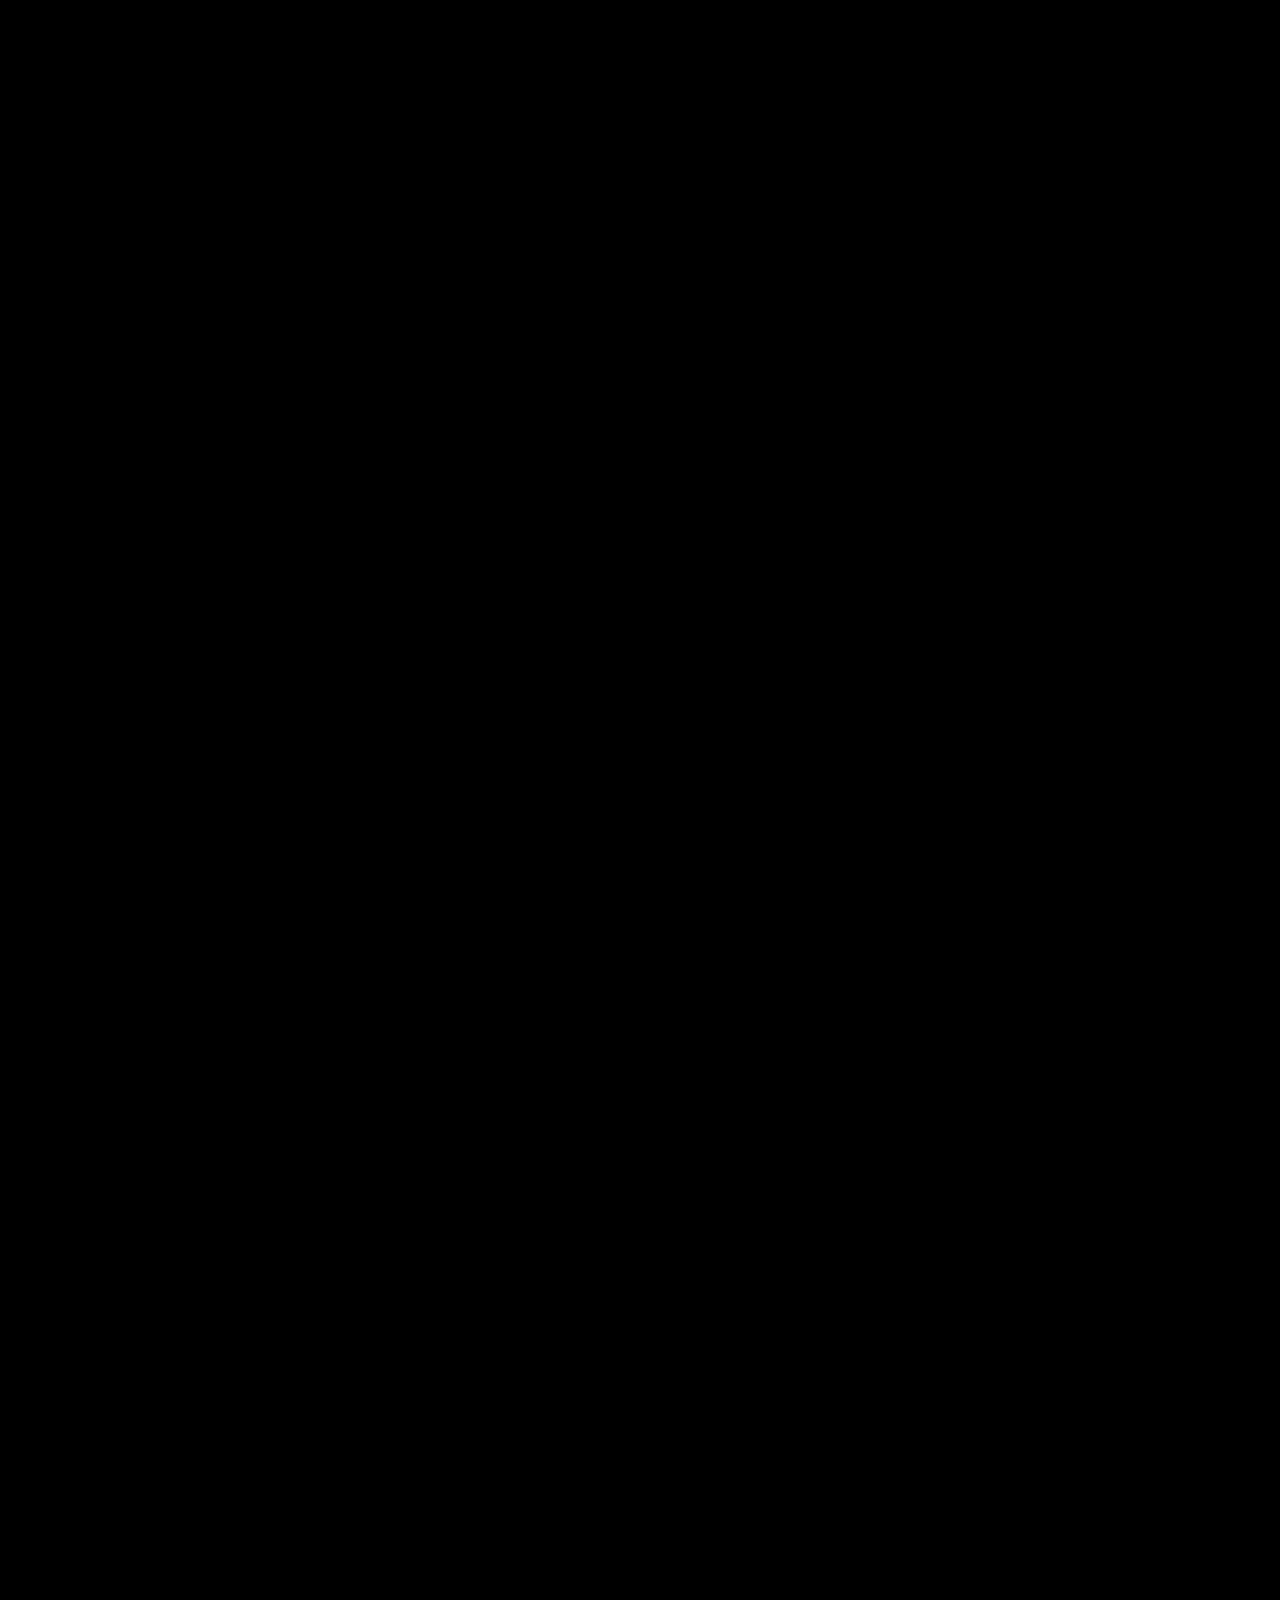
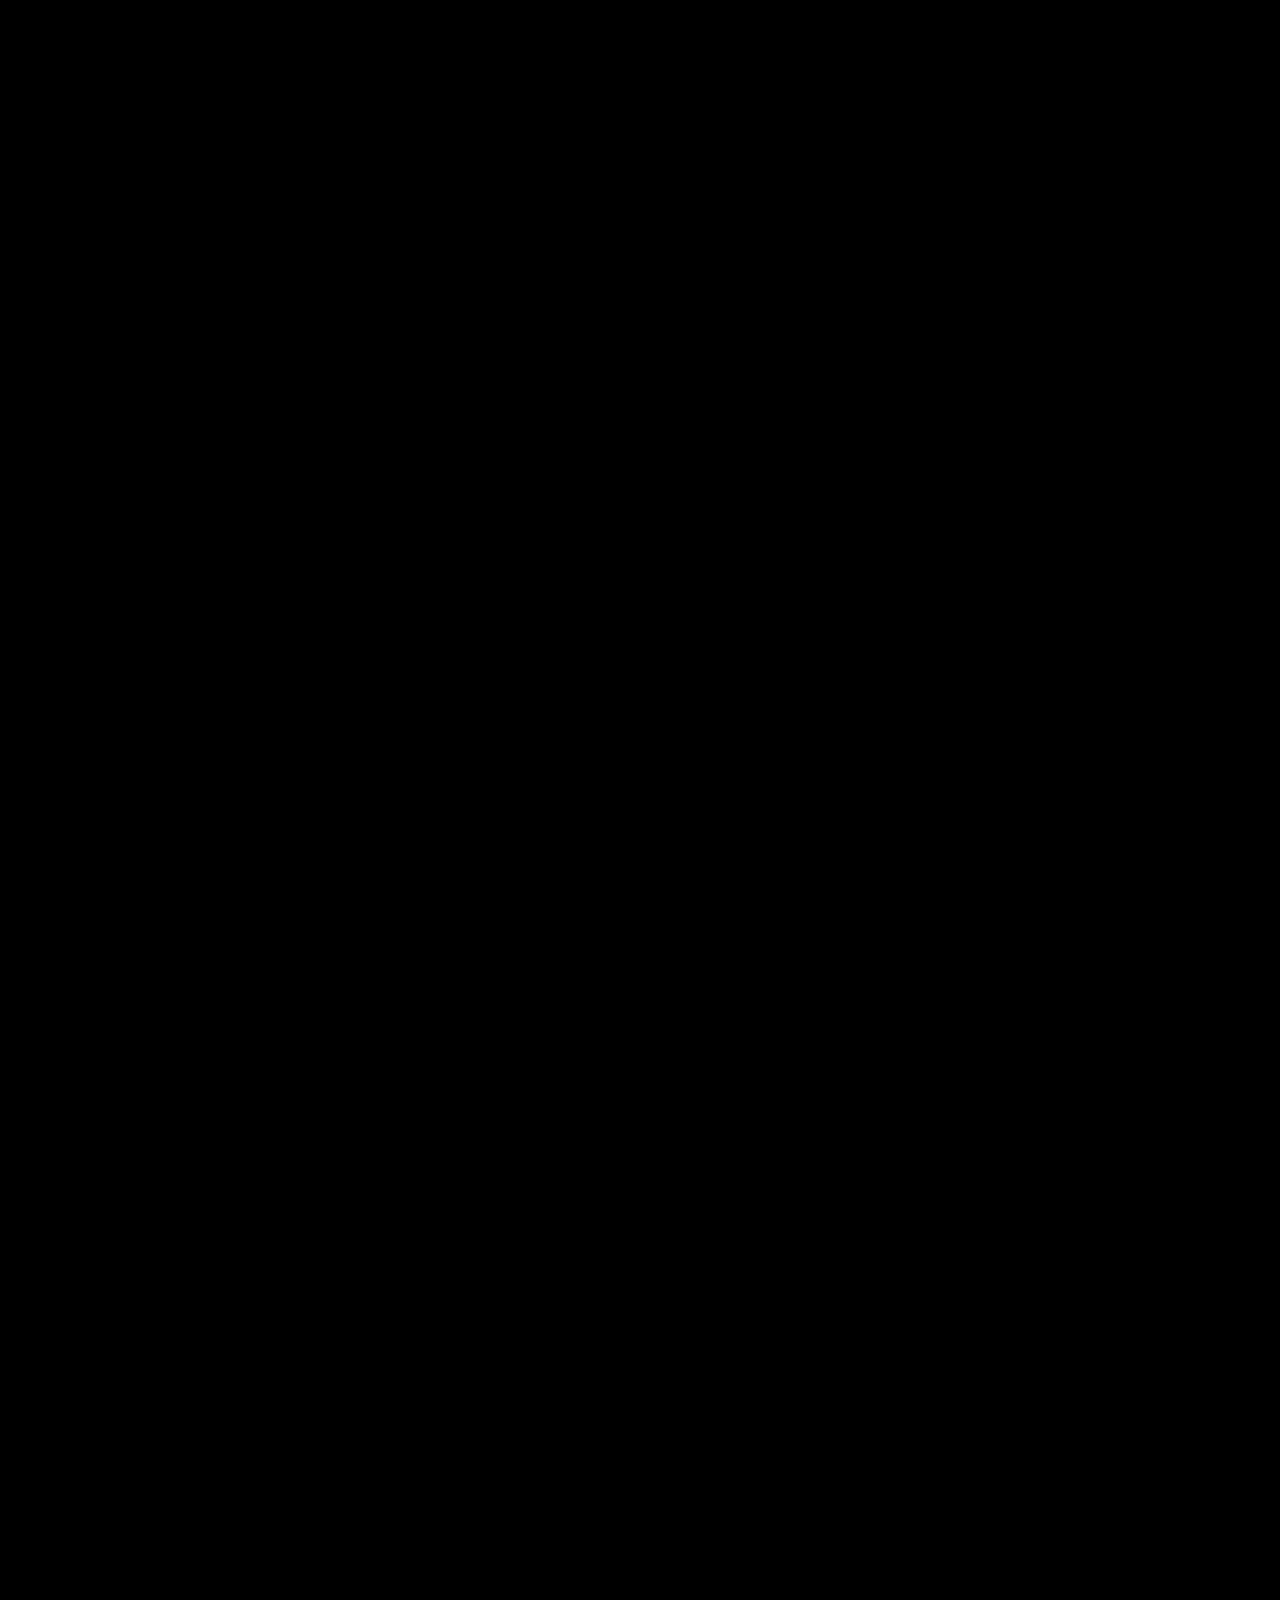
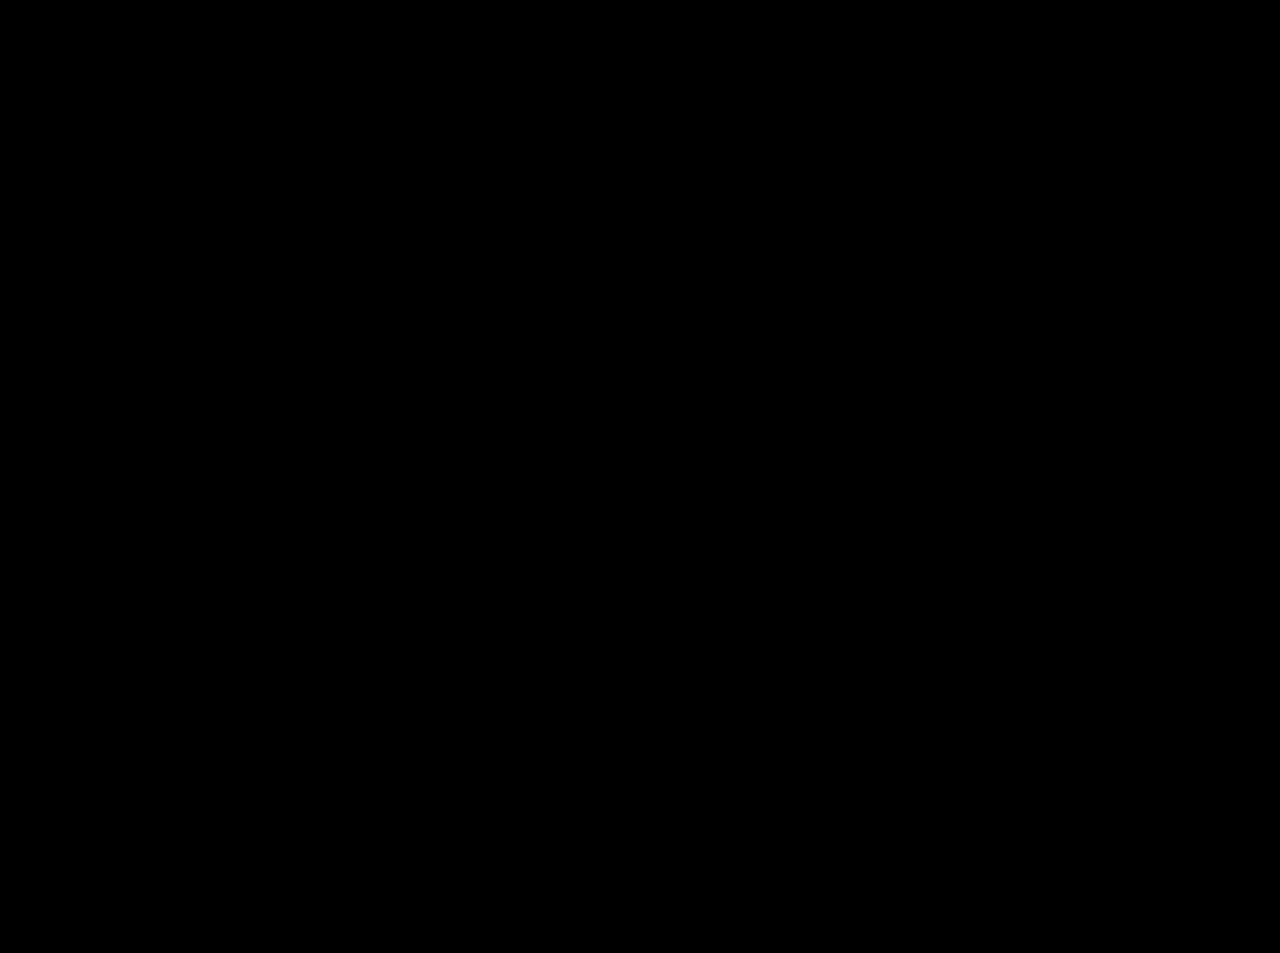
==== commit 5204b63d: "Fixed home page" ====
--- a/index.html
+++ b/index.html
@@ -61,7 +61,7 @@
   
         <div class="col-12 col-md-4 d-flex justify-content-center mb-4">
           <div class="card bg-transparent border border-white" style="width: 18rem;">
-            <img src="./images/Cryptography.jpg" class="card-img-top" alt="Network Exploitation">
+            <img src="./images/Cryptography.jpg" class="card-img-top" alt="Cryptography">
             <div class="card-body">
               <h5 class="card-title">Cryptography</h5>
               <p class="card-text">Some quick example text to build on the card title and make up the bulk of the card's content.</p>
@@ -94,7 +94,7 @@
 
         <div class="col-12 col-md-4 d-flex justify-content-center mt-5">
           <div class="card bg-transparent border border-white" style="width: 18rem;">
-            <img src="./images/NetworkExploitation.webp" class="card-img-top" alt="Web Exploitation">
+            <img src="./images/Forensics.webp" class="card-img-top" alt="Forensics">
             <div class="card-body">
               <h5 class="card-title">Forensics</h5>
               <p class="card-text">Some quick example text to build on the card title and make up the bulk of the card's content.</p>
@@ -105,9 +105,9 @@
 
         <div class="col-12 col-md-4 d-flex justify-content-center mt-5">
           <div class="card bg-transparent border border-white" style="width: 18rem;">
-            <img src="./images/ReverseEngineering.jpg" class="card-img-top" alt="Web Exploitation">
+            <img src="./images/NetworkExploitation.webp" class="card-img-top" alt="Network Exploitation">
             <div class="card-body">
-              <h5 class="card-title">Reverse Engineering</h5>
+              <h5 class="card-title">Network Exploitation</h5>
               <p class="card-text">Some quick example text to build on the card title and make up the bulk of the card's content.</p>
               <a href="./courses.html" class="btn btn-dark">Go to course</a>
             </div>
